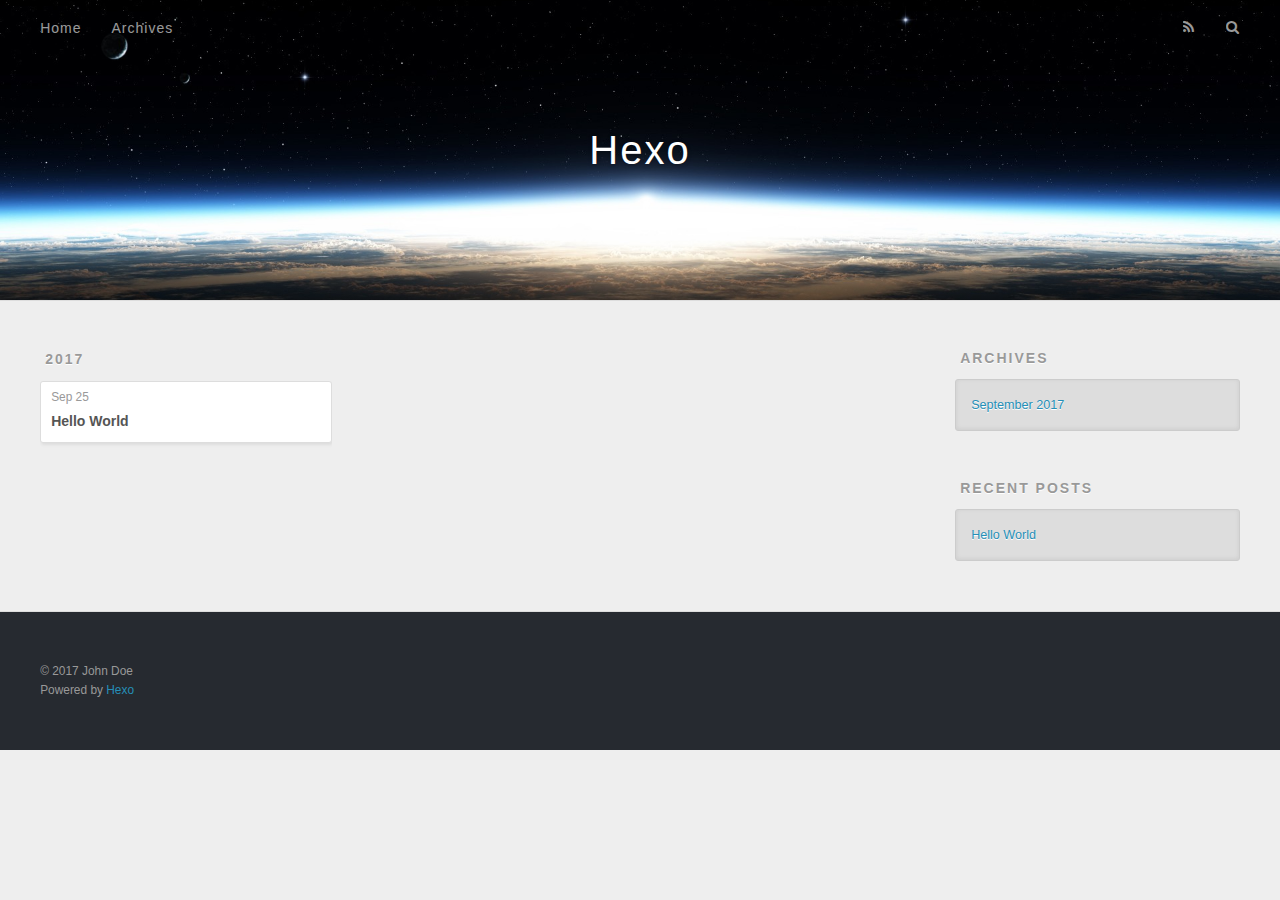
==== archives/index.html @ d07ee5f8 "Site updated: 2017-09-25 11:15:04" ====
<!DOCTYPE html>
<html>
<head>
  <meta charset="utf-8">
  
  <title>Archives | Hexo</title>
  <meta name="viewport" content="width=device-width, initial-scale=1, maximum-scale=1">
  <meta property="og:type" content="website">
<meta property="og:title" content="Hexo">
<meta property="og:url" content="http://yoursite.com/archives/index.html">
<meta property="og:site_name" content="Hexo">
<meta name="twitter:card" content="summary">
<meta name="twitter:title" content="Hexo">
  
    <link rel="alternate" href="/atom.xml" title="Hexo" type="application/atom+xml">
  
  
    <link rel="icon" href="/favicon.png">
  
  
    <link href="//fonts.googleapis.com/css?family=Source+Code+Pro" rel="stylesheet" type="text/css">
  
  <link rel="stylesheet" href="/css/style.css">
  

</head>

<body>
  <div id="container">
    <div id="wrap">
      <header id="header">
  <div id="banner"></div>
  <div id="header-outer" class="outer">
    <div id="header-title" class="inner">
      <h1 id="logo-wrap">
        <a href="/" id="logo">Hexo</a>
      </h1>
      
    </div>
    <div id="header-inner" class="inner">
      <nav id="main-nav">
        <a id="main-nav-toggle" class="nav-icon"></a>
        
          <a class="main-nav-link" href="/">Home</a>
        
          <a class="main-nav-link" href="/archives">Archives</a>
        
      </nav>
      <nav id="sub-nav">
        
          <a id="nav-rss-link" class="nav-icon" href="/atom.xml" title="RSS Feed"></a>
        
        <a id="nav-search-btn" class="nav-icon" title="Search"></a>
      </nav>
      <div id="search-form-wrap">
        <form action="//google.com/search" method="get" accept-charset="UTF-8" class="search-form"><input type="search" name="q" class="search-form-input" placeholder="Search"><button type="submit" class="search-form-submit">&#xF002;</button><input type="hidden" name="sitesearch" value="http://yoursite.com"></form>
      </div>
    </div>
  </div>
</header>
      <div class="outer">
        <section id="main">
  
  
    
    
      
      
      <section class="archives-wrap">
        <div class="archive-year-wrap">
          <a href="/archives/2017" class="archive-year">2017</a>
        </div>
        <div class="archives">
    
    <article class="archive-article archive-type-post">
  <div class="archive-article-inner">
    <header class="archive-article-header">
      <a href="/2017/09/25/hello-world/" class="archive-article-date">
  <time datetime="2017-09-25T02:47:01.000Z" itemprop="datePublished">Sep 25</time>
</a>
      
  
    <h1 itemprop="name">
      <a class="archive-article-title" href="/2017/09/25/hello-world/">Hello World</a>
    </h1>
  

    </header>
  </div>
</article>
  
  
    </div></section>
  

</section>
        
          <aside id="sidebar">
  
    

  
    

  
    
  
    
  <div class="widget-wrap">
    <h3 class="widget-title">Archives</h3>
    <div class="widget">
      <ul class="archive-list"><li class="archive-list-item"><a class="archive-list-link" href="/archives/2017/09/">September 2017</a></li></ul>
    </div>
  </div>


  
    
  <div class="widget-wrap">
    <h3 class="widget-title">Recent Posts</h3>
    <div class="widget">
      <ul>
        
          <li>
            <a href="/2017/09/25/hello-world/">Hello World</a>
          </li>
        
      </ul>
    </div>
  </div>

  
</aside>
        
      </div>
      <footer id="footer">
  
  <div class="outer">
    <div id="footer-info" class="inner">
      &copy; 2017 John Doe<br>
      Powered by <a href="http://hexo.io/" target="_blank">Hexo</a>
    </div>
  </div>
</footer>
    </div>
    <nav id="mobile-nav">
  
    <a href="/" class="mobile-nav-link">Home</a>
  
    <a href="/archives" class="mobile-nav-link">Archives</a>
  
</nav>
    

<script src="//ajax.googleapis.com/ajax/libs/jquery/2.0.3/jquery.min.js"></script>


  <link rel="stylesheet" href="/fancybox/jquery.fancybox.css">
  <script src="/fancybox/jquery.fancybox.pack.js"></script>


<script src="/js/script.js"></script>

  </div>
</body>
</html>
---- css/style.css ----
body {
  width: 100%;
}
body:before,
body:after {
  content: "";
  display: table;
}
body:after {
  clear: both;
}
html,
body,
div,
span,
applet,
object,
iframe,
h1,
h2,
h3,
h4,
h5,
h6,
p,
blockquote,
pre,
a,
abbr,
acronym,
address,
big,
cite,
code,
del,
dfn,
em,
img,
ins,
kbd,
q,
s,
samp,
small,
strike,
strong,
sub,
sup,
tt,
var,
dl,
dt,
dd,
ol,
ul,
li,
fieldset,
form,
label,
legend,
table,
caption,
tbody,
tfoot,
thead,
tr,
th,
td {
  margin: 0;
  padding: 0;
  border: 0;
  outline: 0;
  font-weight: inherit;
  font-style: inherit;
  font-family: inherit;
  font-size: 100%;
  vertical-align: baseline;
}
body {
  line-height: 1;
  color: #000;
  background: #fff;
}
ol,
ul {
  list-style: none;
}
table {
  border-collapse: separate;
  border-spacing: 0;
  vertical-align: middle;
}
caption,
th,
td {
  text-align: left;
  font-weight: normal;
  vertical-align: middle;
}
a img {
  border: none;
}
input,
button {
  margin: 0;
  padding: 0;
}
input::-moz-focus-inner,
button::-moz-focus-inner {
  border: 0;
  padding: 0;
}
@font-face {
  font-family: FontAwesome;
  font-style: normal;
  font-weight: normal;
  src: url("fonts/fontawesome-webfont.eot?v=#4.0.3");
  src: url("fonts/fontawesome-webfont.eot?#iefix&v=#4.0.3") format("embedded-opentype"), url("fonts/fontawesome-webfont.woff?v=#4.0.3") format("woff"), url("fonts/fontawesome-webfont.ttf?v=#4.0.3") format("truetype"), url("fonts/fontawesome-webfont.svg#fontawesomeregular?v=#4.0.3") format("svg");
}
html,
body,
#container {
  height: 100%;
}
body {
  background: #eee;
  font: 14px "Helvetica Neue", Helvetica, Arial, sans-serif;
  -webkit-text-size-adjust: 100%;
}
.outer {
  max-width: 1220px;
  margin: 0 auto;
  padding: 0 20px;
}
.outer:before,
.outer:after {
  content: "";
  display: table;
}
.outer:after {
  clear: both;
}
.inner {
  display: inline;
  float: left;
  width: 98.33333333333333%;
  margin: 0 0.833333333333333%;
}
.left,
.alignleft {
  float: left;
}
.right,
.alignright {
  float: right;
}
.clear {
  clear: both;
}
#container {
  position: relative;
}
.mobile-nav-on {
  overflow: hidden;
}
#wrap {
  height: 100%;
  width: 100%;
  position: absolute;
  top: 0;
  left: 0;
  -webkit-transition: 0.2s ease-out;
  -moz-transition: 0.2s ease-out;
  -ms-transition: 0.2s ease-out;
  transition: 0.2s ease-out;
  z-index: 1;
  background: #eee;
}
.mobile-nav-on #wrap {
  left: 280px;
}
@media screen and (min-width: 768px) {
  #main {
    display: inline;
    float: left;
    width: 73.33333333333333%;
    margin: 0 0.833333333333333%;
  }
}
.article-date,
.article-category-link,
.archive-year,
.widget-title {
  text-decoration: none;
  text-transform: uppercase;
  letter-spacing: 2px;
  color: #999;
  margin-bottom: 1em;
  margin-left: 5px;
  line-height: 1em;
  text-shadow: 0 1px #fff;
  font-weight: bold;
}
.article-inner,
.archive-article-inner {
  background: #fff;
  -webkit-box-shadow: 1px 2px 3px #ddd;
  box-shadow: 1px 2px 3px #ddd;
  border: 1px solid #ddd;
  border-radius: 3px;
}
.article-entry h1,
.widget h1 {
  font-size: 2em;
}
.article-entry h2,
.widget h2 {
  font-size: 1.5em;
}
.article-entry h3,
.widget h3 {
  font-size: 1.3em;
}
.article-entry h4,
.widget h4 {
  font-size: 1.2em;
}
.article-entry h5,
.widget h5 {
  font-size: 1em;
}
.article-entry h6,
.widget h6 {
  font-size: 1em;
  color: #999;
}
.article-entry hr,
.widget hr {
  border: 1px dashed #ddd;
}
.article-entry strong,
.widget strong {
  font-weight: bold;
}
.article-entry em,
.widget em,
.article-entry cite,
.widget cite {
  font-style: italic;
}
.article-entry sup,
.widget sup,
.article-entry sub,
.widget sub {
  font-size: 0.75em;
  line-height: 0;
  position: relative;
  vertical-align: baseline;
}
.article-entry sup,
.widget sup {
  top: -0.5em;
}
.article-entry sub,
.widget sub {
  bottom: -0.2em;
}
.article-entry small,
.widget small {
  font-size: 0.85em;
}
.article-entry acronym,
.widget acronym,
.article-entry abbr,
.widget abbr {
  border-bottom: 1px dotted;
}
.article-entry ul,
.widget ul,
.article-entry ol,
.widget ol,
.article-entry dl,
.widget dl {
  margin: 0 20px;
  line-height: 1.6em;
}
.article-entry ul ul,
.widget ul ul,
.article-entry ol ul,
.widget ol ul,
.article-entry ul ol,
.widget ul ol,
.article-entry ol ol,
.widget ol ol {
  margin-top: 0;
  margin-bottom: 0;
}
.article-entry ul,
.widget ul {
  list-style: disc;
}
.article-entry ol,
.widget ol {
  list-style: decimal;
}
.article-entry dt,
.widget dt {
  font-weight: bold;
}
#header {
  height: 300px;
  position: relative;
  border-bottom: 1px solid #ddd;
}
#header:before,
#header:after {
  content: "";
  position: absolute;
  left: 0;
  right: 0;
  height: 40px;
}
#header:before {
  top: 0;
  background: -webkit-linear-gradient(rgba(0,0,0,0.2), transparent);
  background: -moz-linear-gradient(rgba(0,0,0,0.2), transparent);
  background: -ms-linear-gradient(rgba(0,0,0,0.2), transparent);
  background: linear-gradient(rgba(0,0,0,0.2), transparent);
}
#header:after {
  bottom: 0;
  background: -webkit-linear-gradient(transparent, rgba(0,0,0,0.2));
  background: -moz-linear-gradient(transparent, rgba(0,0,0,0.2));
  background: -ms-linear-gradient(transparent, rgba(0,0,0,0.2));
  background: linear-gradient(transparent, rgba(0,0,0,0.2));
}
#header-outer {
  height: 100%;
  position: relative;
}
#header-inner {
  position: relative;
  overflow: hidden;
}
#banner {
  position: absolute;
  top: 0;
  left: 0;
  width: 100%;
  height: 100%;
  background: url("images/banner.jpg") center #000;
  -webkit-background-size: cover;
  -moz-background-size: cover;
  background-size: cover;
  z-index: -1;
}
#header-title {
  text-align: center;
  height: 40px;
  position: absolute;
  top: 50%;
  left: 0;
  margin-top: -20px;
}
#logo,
#subtitle {
  text-decoration: none;
  color: #fff;
  font-weight: 300;
  text-shadow: 0 1px 4px rgba(0,0,0,0.3);
}
#logo {
  font-size: 40px;
  line-height: 40px;
  letter-spacing: 2px;
}
#subtitle {
  font-size: 16px;
  line-height: 16px;
  letter-spacing: 1px;
}
#subtitle-wrap {
  margin-top: 16px;
}
#main-nav {
  float: left;
  margin-left: -15px;
}
.nav-icon,
.main-nav-link {
  float: left;
  color: #fff;
  opacity: 0.6;
  text-decoration: none;
  text-shadow: 0 1px rgba(0,0,0,0.2);
  -webkit-transition: opacity 0.2s;
  -moz-transition: opacity 0.2s;
  -ms-transition: opacity 0.2s;
  transition: opacity 0.2s;
  display: block;
  padding: 20px 15px;
}
.nav-icon:hover,
.main-nav-link:hover {
  opacity: 1;
}
.nav-icon {
  font-family: FontAwesome;
  text-align: center;
  font-size: 14px;
  width: 14px;
  height: 14px;
  padding: 20px 15px;
  position: relative;
  cursor: pointer;
}
.main-nav-link {
  font-weight: 300;
  letter-spacing: 1px;
}
@media screen and (max-width: 479px) {
  .main-nav-link {
    display: none;
  }
}
#main-nav-toggle {
  display: none;
}
#main-nav-toggle:before {
  content: "\f0c9";
}
@media screen and (max-width: 479px) {
  #main-nav-toggle {
    display: block;
  }
}
#sub-nav {
  float: right;
  margin-right: -15px;
}
#nav-rss-link:before {
  content: "\f09e";
}
#nav-search-btn:before {
  content: "\f002";
}
#search-form-wrap {
  position: absolute;
  top: 15px;
  width: 150px;
  height: 30px;
  right: -150px;
  opacity: 0;
  -webkit-transition: 0.2s ease-out;
  -moz-transition: 0.2s ease-out;
  -ms-transition: 0.2s ease-out;
  transition: 0.2s ease-out;
}
#search-form-wrap.on {
  opacity: 1;
  right: 0;
}
@media screen and (max-width: 479px) {
  #search-form-wrap {
    width: 100%;
    right: -100%;
  }
}
.search-form {
  position: absolute;
  top: 0;
  left: 0;
  right: 0;
  background: #fff;
  padding: 5px 15px;
  border-radius: 15px;
  -webkit-box-shadow: 0 0 10px rgba(0,0,0,0.3);
  box-shadow: 0 0 10px rgba(0,0,0,0.3);
}
.search-form-input {
  border: none;
  background: none;
  color: #555;
  width: 100%;
  font: 13px "Helvetica Neue", Helvetica, Arial, sans-serif;
  outline: none;
}
.search-form-input::-webkit-search-results-decoration,
.search-form-input::-webkit-search-cancel-button {
  -webkit-appearance: none;
}
.search-form-submit {
  position: absolute;
  top: 50%;
  right: 10px;
  margin-top: -7px;
  font: 13px FontAwesome;
  border: none;
  background: none;
  color: #bbb;
  cursor: pointer;
}
.search-form-submit:hover,
.search-form-submit:focus {
  color: #777;
}
.article {
  margin: 50px 0;
}
.article-inner {
  overflow: hidden;
}
.article-meta:before,
.article-meta:after {
  content: "";
  display: table;
}
.article-meta:after {
  clear: both;
}
.article-date {
  float: left;
}
.article-category {
  float: left;
  line-height: 1em;
  color: #ccc;
  text-shadow: 0 1px #fff;
  margin-left: 8px;
}
.article-category:before {
  content: "\2022";
}
.article-category-link {
  margin: 0 12px 1em;
}
.article-header {
  padding: 20px 20px 0;
}
.article-title {
  text-decoration: none;
  font-size: 2em;
  font-weight: bold;
  color: #555;
  line-height: 1.1em;
  -webkit-transition: color 0.2s;
  -moz-transition: color 0.2s;
  -ms-transition: color 0.2s;
  transition: color 0.2s;
}
a.article-title:hover {
  color: #258fb8;
}
.article-entry {
  color: #555;
  padding: 0 20px;
}
.article-entry:before,
.article-entry:after {
  content: "";
  display: table;
}
.article-entry:after {
  clear: both;
}
.article-entry p,
.article-entry table {
  line-height: 1.6em;
  margin: 1.6em 0;
}
.article-entry h1,
.article-entry h2,
.article-entry h3,
.article-entry h4,
.article-entry h5,
.article-entry h6 {
  font-weight: bold;
}
.article-entry h1,
.article-entry h2,
.article-entry h3,
.article-entry h4,
.article-entry h5,
.article-entry h6 {
  line-height: 1.1em;
  margin: 1.1em 0;
}
.article-entry a {
  color: #258fb8;
  text-decoration: none;
}
.article-entry a:hover {
  text-decoration: underline;
}
.article-entry ul,
.article-entry ol,
.article-entry dl {
  margin-top: 1.6em;
  margin-bottom: 1.6em;
}
.article-entry img,
.article-entry video {
  max-width: 100%;
  height: auto;
  display: block;
  margin: auto;
}
.article-entry iframe {
  border: none;
}
.article-entry table {
  width: 100%;
  border-collapse: collapse;
  border-spacing: 0;
}
.article-entry th {
  font-weight: bold;
  border-bottom: 3px solid #ddd;
  padding-bottom: 0.5em;
}
.article-entry td {
  border-bottom: 1px solid #ddd;
  padding: 10px 0;
}
.article-entry blockquote {
  font-family: Georgia, "Times New Roman", serif;
  font-size: 1.4em;
  margin: 1.6em 20px;
  text-align: center;
}
.article-entry blockquote footer {
  font-size: 14px;
  margin: 1.6em 0;
  font-family: "Helvetica Neue", Helvetica, Arial, sans-serif;
}
.article-entry blockquote footer cite:before {
  content: "—";
  padding: 0 0.5em;
}
.article-entry .pullquote {
  text-align: left;
  width: 45%;
  margin: 0;
}
.article-entry .pullquote.left {
  margin-left: 0.5em;
  margin-right: 1em;
}
.article-entry .pullquote.right {
  margin-right: 0.5em;
  margin-left: 1em;
}
.article-entry .caption {
  color: #999;
  display: block;
  font-size: 0.9em;
  margin-top: 0.5em;
  position: relative;
  text-align: center;
}
.article-entry .video-container {
  position: relative;
  padding-top: 56.25%;
  height: 0;
  overflow: hidden;
}
.article-entry .video-container iframe,
.article-entry .video-container object,
.article-entry .video-container embed {
  position: absolute;
  top: 0;
  left: 0;
  width: 100%;
  height: 100%;
  margin-top: 0;
}
.article-more-link a {
  display: inline-block;
  line-height: 1em;
  padding: 6px 15px;
  border-radius: 15px;
  background: #eee;
  color: #999;
  text-shadow: 0 1px #fff;
  text-decoration: none;
}
.article-more-link a:hover {
  background: #258fb8;
  color: #fff;
  text-decoration: none;
  text-shadow: 0 1px #1e7293;
}
.article-footer {
  font-size: 0.85em;
  line-height: 1.6em;
  border-top: 1px solid #ddd;
  padding-top: 1.6em;
  margin: 0 20px 20px;
}
.article-footer:before,
.article-footer:after {
  content: "";
  display: table;
}
.article-footer:after {
  clear: both;
}
.article-footer a {
  color: #999;
  text-decoration: none;
}
.article-footer a:hover {
  color: #555;
}
.article-tag-list-item {
  float: left;
  margin-right: 10px;
}
.article-tag-list-link:before {
  content: "#";
}
.article-comment-link {
  float: right;
}
.article-comment-link:before {
  content: "\f075";
  font-family: FontAwesome;
  padding-right: 8px;
}
.article-share-link {
  cursor: pointer;
  float: right;
  margin-left: 20px;
}
.article-share-link:before {
  content: "\f064";
  font-family: FontAwesome;
  padding-right: 6px;
}
#article-nav {
  position: relative;
}
#article-nav:before,
#article-nav:after {
  content: "";
  display: table;
}
#article-nav:after {
  clear: both;
}
@media screen and (min-width: 768px) {
  #article-nav {
    margin: 50px 0;
  }
  #article-nav:before {
    width: 8px;
    height: 8px;
    position: absolute;
    top: 50%;
    left: 50%;
    margin-top: -4px;
    margin-left: -4px;
    content: "";
    border-radius: 50%;
    background: #ddd;
    -webkit-box-shadow: 0 1px 2px #fff;
    box-shadow: 0 1px 2px #fff;
  }
}
.article-nav-link-wrap {
  text-decoration: none;
  text-shadow: 0 1px #fff;
  color: #999;
  -webkit-box-sizing: border-box;
  -moz-box-sizing: border-box;
  box-sizing: border-box;
  margin-top: 50px;
  text-align: center;
  display: block;
}
.article-nav-link-wrap:hover {
  color: #555;
}
@media screen and (min-width: 768px) {
  .article-nav-link-wrap {
    width: 50%;
    margin-top: 0;
  }
}
@media screen and (min-width: 768px) {
  #article-nav-newer {
    float: left;
    text-align: right;
    padding-right: 20px;
  }
}
@media screen and (min-width: 768px) {
  #article-nav-older {
    float: right;
    text-align: left;
    padding-left: 20px;
  }
}
.article-nav-caption {
  text-transform: uppercase;
  letter-spacing: 2px;
  color: #ddd;
  line-height: 1em;
  font-weight: bold;
}
#article-nav-newer .article-nav-caption {
  margin-right: -2px;
}
.article-nav-title {
  font-size: 0.85em;
  line-height: 1.6em;
  margin-top: 0.5em;
}
.article-share-box {
  position: absolute;
  display: none;
  background: #fff;
  -webkit-box-shadow: 1px 2px 10px rgba(0,0,0,0.2);
  box-shadow: 1px 2px 10px rgba(0,0,0,0.2);
  border-radius: 3px;
  margin-left: -145px;
  overflow: hidden;
  z-index: 1;
}
.article-share-box.on {
  display: block;
}
.article-share-input {
  width: 100%;
  background: none;
  -webkit-box-sizing: border-box;
  -moz-box-sizing: border-box;
  box-sizing: border-box;
  font: 14px "Helvetica Neue", Helvetica, Arial, sans-serif;
  padding: 0 15px;
  color: #555;
  outline: none;
  border: 1px solid #ddd;
  border-radius: 3px 3px 0 0;
  height: 36px;
  line-height: 36px;
}
.article-share-links {
  background: #eee;
}
.article-share-links:before,
.article-share-links:after {
  content: "";
  display: table;
}
.article-share-links:after {
  clear: both;
}
.article-share-twitter,
.article-share-facebook,
.article-share-pinterest,
.article-share-google {
  width: 50px;
  height: 36px;
  display: block;
  float: left;
  position: relative;
  color: #999;
  text-shadow: 0 1px #fff;
}
.article-share-twitter:before,
.article-share-facebook:before,
.article-share-pinterest:before,
.article-share-google:before {
  font-size: 20px;
  font-family: FontAwesome;
  width: 20px;
  height: 20px;
  position: absolute;
  top: 50%;
  left: 50%;
  margin-top: -10px;
  margin-left: -10px;
  text-align: center;
}
.article-share-twitter:hover,
.article-share-facebook:hover,
.article-share-pinterest:hover,
.article-share-google:hover {
  color: #fff;
}
.article-share-twitter:before {
  content: "\f099";
}
.article-share-twitter:hover {
  background: #00aced;
  text-shadow: 0 1px #008abe;
}
.article-share-facebook:before {
  content: "\f09a";
}
.article-share-facebook:hover {
  background: #3b5998;
  text-shadow: 0 1px #2f477a;
}
.article-share-pinterest:before {
  content: "\f0d2";
}
.article-share-pinterest:hover {
  background: #cb2027;
  text-shadow: 0 1px #a21a1f;
}
.article-share-google:before {
  content: "\f0d5";
}
.article-share-google:hover {
  background: #dd4b39;
  text-shadow: 0 1px #be3221;
}
.article-gallery {
  background: #000;
  position: relative;
}
.article-gallery-photos {
  position: relative;
  overflow: hidden;
}
.article-gallery-img {
  display: none;
  max-width: 100%;
}
.article-gallery-img:first-child {
  display: block;
}
.article-gallery-img.loaded {
  position: absolute;
  display: block;
}
.article-gallery-img img {
  display: block;
  max-width: 100%;
  margin: 0 auto;
}
#comments {
  background: #fff;
  -webkit-box-shadow: 1px 2px 3px #ddd;
  box-shadow: 1px 2px 3px #ddd;
  padding: 20px;
  border: 1px solid #ddd;
  border-radius: 3px;
  margin: 50px 0;
}
#comments a {
  color: #258fb8;
}
.archives-wrap {
  margin: 50px 0;
}
.archives:before,
.archives:after {
  content: "";
  display: table;
}
.archives:after {
  clear: both;
}
.archive-year-wrap {
  margin-bottom: 1em;
}
.archives {
  -webkit-column-gap: 10px;
  -moz-column-gap: 10px;
  column-gap: 10px;
}
@media screen and (min-width: 480px) and (max-width: 767px) {
  .archives {
    -webkit-column-count: 2;
    -moz-column-count: 2;
    column-count: 2;
  }
}
@media screen and (min-width: 768px) {
  .archives {
    -webkit-column-count: 3;
    -moz-column-count: 3;
    column-count: 3;
  }
}
.archive-article {
  -webkit-column-break-inside: avoid;
  page-break-inside: avoid;
  overflow: hidden;
  break-inside: avoid-column;
}
.archive-article-inner {
  padding: 10px;
  margin-bottom: 15px;
}
.archive-article-title {
  text-decoration: none;
  font-weight: bold;
  color: #555;
  -webkit-transition: color 0.2s;
  -moz-transition: color 0.2s;
  -ms-transition: color 0.2s;
  transition: color 0.2s;
  line-height: 1.6em;
}
.archive-article-title:hover {
  color: #258fb8;
}
.archive-article-footer {
  margin-top: 1em;
}
.archive-article-date {
  color: #999;
  text-decoration: none;
  font-size: 0.85em;
  line-height: 1em;
  margin-bottom: 0.5em;
  display: block;
}
#page-nav {
  margin: 50px auto;
  background: #fff;
  -webkit-box-shadow: 1px 2px 3px #ddd;
  box-shadow: 1px 2px 3px #ddd;
  border: 1px solid #ddd;
  border-radius: 3px;
  text-align: center;
  color: #999;
  overflow: hidden;
}
#page-nav:before,
#page-nav:after {
  content: "";
  display: table;
}
#page-nav:after {
  clear: both;
}
#page-nav a,
#page-nav span {
  padding: 10px 20px;
  line-height: 1;
  height: 2ex;
}
#page-nav a {
  color: #999;
  text-decoration: none;
}
#page-nav a:hover {
  background: #999;
  color: #fff;
}
#page-nav .prev {
  float: left;
}
#page-nav .next {
  float: right;
}
#page-nav .page-number {
  display: inline-block;
}
@media screen and (max-width: 479px) {
  #page-nav .page-number {
    display: none;
  }
}
#page-nav .current {
  color: #555;
  font-weight: bold;
}
#page-nav .space {
  color: #ddd;
}
#footer {
  background: #262a30;
  padding: 50px 0;
  border-top: 1px solid #ddd;
  color: #999;
}
#footer a {
  color: #258fb8;
  text-decoration: none;
}
#footer a:hover {
  text-decoration: underline;
}
#footer-info {
  line-height: 1.6em;
  font-size: 0.85em;
}
.article-entry pre,
.article-entry .highlight {
  background: #2d2d2d;
  margin: 0 -20px;
  padding: 15px 20px;
  border-style: solid;
  border-color: #ddd;
  border-width: 1px 0;
  overflow: auto;
  color: #ccc;
  line-height: 22.400000000000002px;
}
.article-entry .highlight .gutter pre,
.article-entry .gist .gist-file .gist-data .line-numbers {
  color: #666;
  font-size: 0.85em;
}
.article-entry pre,
.article-entry code {
  font-family: "Source Code Pro", Consolas, Monaco, Menlo, Consolas, monospace;
}
.article-entry code {
  background: #eee;
  text-shadow: 0 1px #fff;
  padding: 0 0.3em;
}
.article-entry pre code {
  background: none;
  text-shadow: none;
  padding: 0;
}
.article-entry .highlight pre {
  border: none;
  margin: 0;
  padding: 0;
}
.article-entry .highlight table {
  margin: 0;
  width: auto;
}
.article-entry .highlight td {
  border: none;
  padding: 0;
}
.article-entry .highlight figcaption {
  font-size: 0.85em;
  color: #999;
  line-height: 1em;
  margin-bottom: 1em;
}
.article-entry .highlight figcaption:before,
.article-entry .highlight figcaption:after {
  content: "";
  display: table;
}
.article-entry .highlight figcaption:after {
  clear: both;
}
.article-entry .highlight figcaption a {
  float: right;
}
.article-entry .highlight .gutter pre {
  text-align: right;
  padding-right: 20px;
}
.article-entry .highlight .line {
  height: 22.400000000000002px;
}
.article-entry .highlight .line.marked {
  background: #515151;
}
.article-entry .gist {
  margin: 0 -20px;
  border-style: solid;
  border-color: #ddd;
  border-width: 1px 0;
  background: #2d2d2d;
  padding: 15px 20px 15px 0;
}
.article-entry .gist .gist-file {
  border: none;
  font-family: "Source Code Pro", Consolas, Monaco, Menlo, Consolas, monospace;
  margin: 0;
}
.article-entry .gist .gist-file .gist-data {
  background: none;
  border: none;
}
.article-entry .gist .gist-file .gist-data .line-numbers {
  background: none;
  border: none;
  padding: 0 20px 0 0;
}
.article-entry .gist .gist-file .gist-data .line-data {
  padding: 0 !important;
}
.article-entry .gist .gist-file .highlight {
  margin: 0;
  padding: 0;
  border: none;
}
.article-entry .gist .gist-file .gist-meta {
  background: #2d2d2d;
  color: #999;
  font: 0.85em "Helvetica Neue", Helvetica, Arial, sans-serif;
  text-shadow: 0 0;
  padding: 0;
  margin-top: 1em;
  margin-left: 20px;
}
.article-entry .gist .gist-file .gist-meta a {
  color: #258fb8;
  font-weight: normal;
}
.article-entry .gist .gist-file .gist-meta a:hover {
  text-decoration: underline;
}
pre .comment,
pre .title {
  color: #999;
}
pre .variable,
pre .attribute,
pre .tag,
pre .regexp,
pre .ruby .constant,
pre .xml .tag .title,
pre .xml .pi,
pre .xml .doctype,
pre .html .doctype,
pre .css .id,
pre .css .class,
pre .css .pseudo {
  color: #f2777a;
}
pre .number,
pre .preprocessor,
pre .built_in,
pre .literal,
pre .params,
pre .constant {
  color: #f99157;
}
pre .class,
pre .ruby .class .title,
pre .css .rules .attribute {
  color: #9c9;
}
pre .string,
pre .value,
pre .inheritance,
pre .header,
pre .ruby .symbol,
pre .xml .cdata {
  color: #9c9;
}
pre .css .hexcolor {
  color: #6cc;
}
pre .function,
pre .python .decorator,
pre .python .title,
pre .ruby .function .title,
pre .ruby .title .keyword,
pre .perl .sub,
pre .javascript .title,
pre .coffeescript .title {
  color: #69c;
}
pre .keyword,
pre .javascript .function {
  color: #c9c;
}
@media screen and (max-width: 479px) {
  #mobile-nav {
    position: absolute;
    top: 0;
    left: 0;
    width: 280px;
    height: 100%;
    background: #191919;
    border-right: 1px solid #fff;
  }
}
@media screen and (max-width: 479px) {
  .mobile-nav-link {
    display: block;
    color: #999;
    text-decoration: none;
    padding: 15px 20px;
    font-weight: bold;
  }
  .mobile-nav-link:hover {
    color: #fff;
  }
}
@media screen and (min-width: 768px) {
  #sidebar {
    display: inline;
    float: left;
    width: 23.333333333333332%;
    margin: 0 0.833333333333333%;
  }
}
.widget-wrap {
  margin: 50px 0;
}
.widget {
  color: #777;
  text-shadow: 0 1px #fff;
  background: #ddd;
  -webkit-box-shadow: 0 -1px 4px #ccc inset;
  box-shadow: 0 -1px 4px #ccc inset;
  border: 1px solid #ccc;
  padding: 15px;
  border-radius: 3px;
}
.widget a {
  color: #258fb8;
  text-decoration: none;
}
.widget a:hover {
  text-decoration: underline;
}
.widget ul ul,
.widget ol ul,
.widget dl ul,
.widget ul ol,
.widget ol ol,
.widget dl ol,
.widget ul dl,
.widget ol dl,
.widget dl dl {
  margin-left: 15px;
  list-style: disc;
}
.widget {
  line-height: 1.6em;
  word-wrap: break-word;
  font-size: 0.9em;
}
.widget ul,
.widget ol {
  list-style: none;
  margin: 0;
}
.widget ul ul,
.widget ol ul,
.widget ul ol,
.widget ol ol {
  margin: 0 20px;
}
.widget ul ul,
.widget ol ul {
  list-style: disc;
}
.widget ul ol,
.widget ol ol {
  list-style: decimal;
}
.category-list-count,
.tag-list-count,
.archive-list-count {
  padding-left: 5px;
  color: #999;
  font-size: 0.85em;
}
.category-list-count:before,
.tag-list-count:before,
.archive-list-count:before {
  content: "(";
}
.category-list-count:after,
.tag-list-count:after,
.archive-list-count:after {
  content: ")";
}
.tagcloud a {
  margin-right: 5px;
  display: inline-block;
}
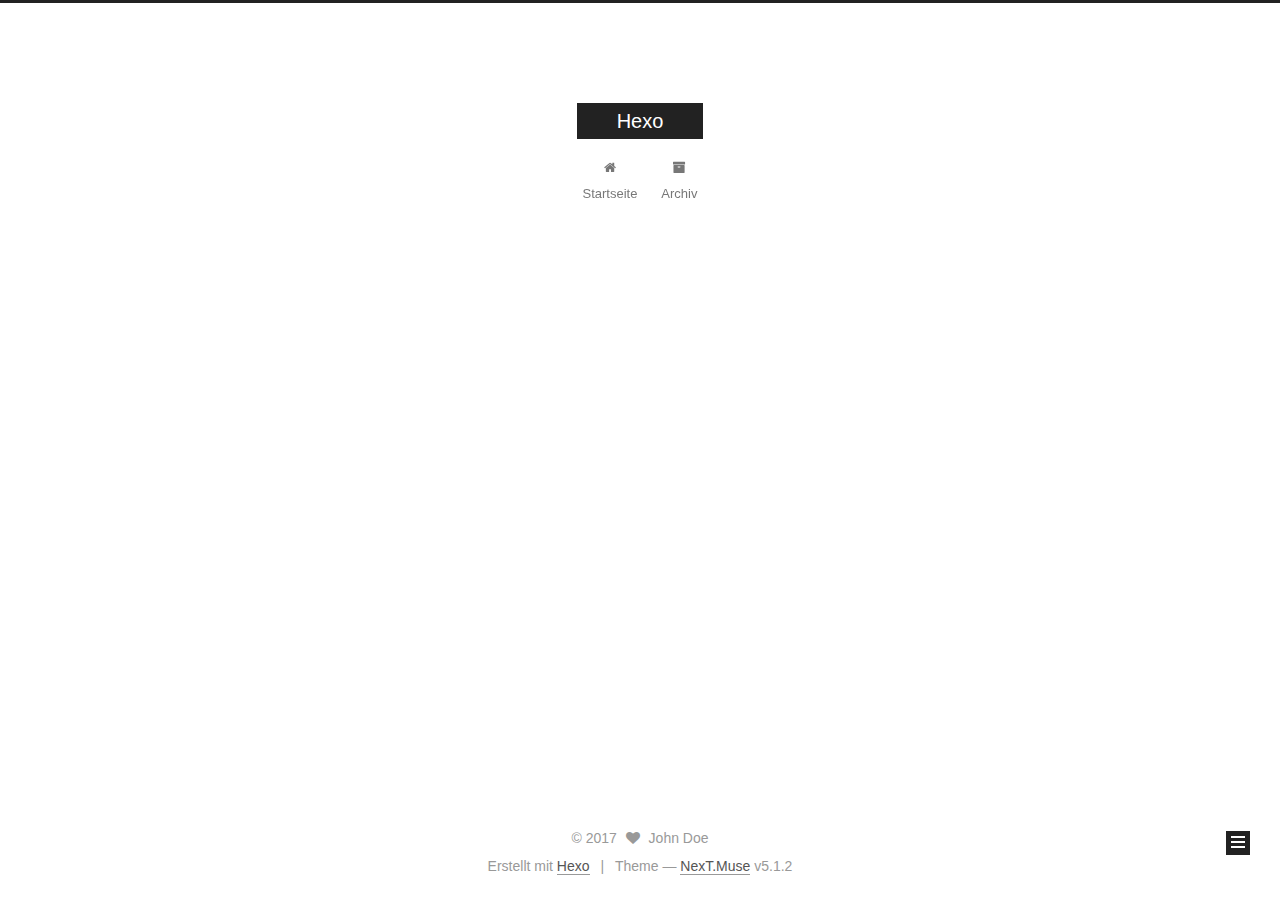
==== commit 23f6b5be: "Site updated: 2017-09-25 11:33:39" ====
--- a/archives/index.html
+++ b/archives/index.html
@@ -1,166 +1,521 @@
 <!DOCTYPE html>
-<html>
+
+
+
+  
+
+
+<html class="theme-next muse use-motion" lang="">
 <head>
-  <meta charset="utf-8">
-  
-  <title>Archives | Hexo</title>
-  <meta name="viewport" content="width=device-width, initial-scale=1, maximum-scale=1">
-  <meta property="og:type" content="website">
+  <meta charset="UTF-8"/>
+<meta http-equiv="X-UA-Compatible" content="IE=edge" />
+<meta name="viewport" content="width=device-width, initial-scale=1, maximum-scale=1"/>
+<meta name="theme-color" content="#222">
+
+
+
+
+
+
+
+
+
+<meta http-equiv="Cache-Control" content="no-transform" />
+<meta http-equiv="Cache-Control" content="no-siteapp" />
+
+
+
+
+
+
+
+
+
+
+
+
+
+
+
+
+  
+  
+  <link href="/lib/fancybox/source/jquery.fancybox.css?v=2.1.5" rel="stylesheet" type="text/css" />
+
+
+
+
+
+
+
+<link href="/lib/font-awesome/css/font-awesome.min.css?v=4.6.2" rel="stylesheet" type="text/css" />
+
+<link href="/css/main.css?v=5.1.2" rel="stylesheet" type="text/css" />
+
+
+  <meta name="keywords" content="Hexo, NexT" />
+
+
+
+
+
+
+
+
+  <link rel="shortcut icon" type="image/x-icon" href="/favicon.ico?v=5.1.2" />
+
+
+
+
+
+
+<meta property="og:type" content="website">
 <meta property="og:title" content="Hexo">
 <meta property="og:url" content="http://yoursite.com/archives/index.html">
 <meta property="og:site_name" content="Hexo">
 <meta name="twitter:card" content="summary">
 <meta name="twitter:title" content="Hexo">
-  
-    <link rel="alternate" href="/atom.xml" title="Hexo" type="application/atom+xml">
-  
-  
-    <link rel="icon" href="/favicon.png">
-  
-  
-    <link href="//fonts.googleapis.com/css?family=Source+Code+Pro" rel="stylesheet" type="text/css">
-  
-  <link rel="stylesheet" href="/css/style.css">
-  
+
+
+
+<script type="text/javascript" id="hexo.configurations">
+  var NexT = window.NexT || {};
+  var CONFIG = {
+    root: '/',
+    scheme: 'Muse',
+    version: '5.1.2',
+    sidebar: {"position":"left","display":"post","offset":12,"offset_float":12,"b2t":false,"scrollpercent":false,"onmobile":false},
+    fancybox: true,
+    tabs: true,
+    motion: {"enable":true,"async":false,"transition":{"post_block":"fadeIn","post_header":"slideDownIn","post_body":"slideDownIn","coll_header":"slideLeftIn"}},
+    duoshuo: {
+      userId: '0',
+      author: 'Author'
+    },
+    algolia: {
+      applicationID: '',
+      apiKey: '',
+      indexName: '',
+      hits: {"per_page":10},
+      labels: {"input_placeholder":"Search for Posts","hits_empty":"We didn't find any results for the search: ${query}","hits_stats":"${hits} results found in ${time} ms"}
+    }
+  };
+</script>
+
+
+
+  <link rel="canonical" href="http://yoursite.com/archives/"/>
+
+
+
+
+
+  <title>Archiv | Hexo</title>
+  
+
+
+
+
+
+
+
 
 </head>
 
-<body>
-  <div id="container">
-    <div id="wrap">
-      <header id="header">
-  <div id="banner"></div>
-  <div id="header-outer" class="outer">
-    <div id="header-title" class="inner">
-      <h1 id="logo-wrap">
-        <a href="/" id="logo">Hexo</a>
-      </h1>
-      
+<body itemscope itemtype="http://schema.org/WebPage" lang="">
+
+  
+  
+    
+  
+
+  <div class="container sidebar-position-left page-archive">
+    <div class="headband"></div>
+
+    <header id="header" class="header" itemscope itemtype="http://schema.org/WPHeader">
+      <div class="header-inner"><div class="site-brand-wrapper">
+  <div class="site-meta ">
+    
+
+    <div class="custom-logo-site-title">
+      <a href="/"  class="brand" rel="start">
+        <span class="logo-line-before"><i></i></span>
+        <span class="site-title">Hexo</span>
+        <span class="logo-line-after"><i></i></span>
+      </a>
     </div>
-    <div id="header-inner" class="inner">
-      <nav id="main-nav">
-        <a id="main-nav-toggle" class="nav-icon"></a>
-        
-          <a class="main-nav-link" href="/">Home</a>
-        
-          <a class="main-nav-link" href="/archives">Archives</a>
-        
-      </nav>
-      <nav id="sub-nav">
-        
-          <a id="nav-rss-link" class="nav-icon" href="/atom.xml" title="RSS Feed"></a>
-        
-        <a id="nav-search-btn" class="nav-icon" title="Search"></a>
-      </nav>
-      <div id="search-form-wrap">
-        <form action="//google.com/search" method="get" accept-charset="UTF-8" class="search-form"><input type="search" name="q" class="search-form-input" placeholder="Search"><button type="submit" class="search-form-submit">&#xF002;</button><input type="hidden" name="sitesearch" value="http://yoursite.com"></form>
+      
+        <p class="site-subtitle"></p>
+      
+  </div>
+
+  <div class="site-nav-toggle">
+    <button>
+      <span class="btn-bar"></span>
+      <span class="btn-bar"></span>
+      <span class="btn-bar"></span>
+    </button>
+  </div>
+</div>
+
+<nav class="site-nav">
+  
+
+  
+    <ul id="menu" class="menu">
+      
+        
+        <li class="menu-item menu-item-home">
+          <a href="/" rel="section">
+            
+              <i class="menu-item-icon fa fa-fw fa-home"></i> <br />
+            
+            Startseite
+          </a>
+        </li>
+      
+        
+        <li class="menu-item menu-item-archives">
+          <a href="/archives/" rel="section">
+            
+              <i class="menu-item-icon fa fa-fw fa-archive"></i> <br />
+            
+            Archiv
+          </a>
+        </li>
+      
+
+      
+    </ul>
+  
+
+  
+</nav>
+
+
+
+ </div>
+    </header>
+
+    <main id="main" class="main">
+      <div class="main-inner">
+        <div class="content-wrap">
+          <div id="content" class="content">
+            
+
+  
+  
+  
+  <div class="post-block archive">
+    <div id="posts" class="posts-collapse">
+      <span class="archive-move-on"></span>
+
+      <span class="archive-page-counter">
+        
+        
+        
+          
+        
+        Öhm..! Ein Artikel. Bleib dran.
+      </span>
+
+      
+
+        
+        
+        
+
+        
+          
+          <div class="collection-title">
+            <h1 class="archive-year" id="archive-year-2017">2017</h1>
+          </div>
+        
+        
+
+        
+
+  <article class="post post-type-normal" itemscope itemtype="http://schema.org/Article">
+    <header class="post-header">
+
+      <h2 class="post-title">
+        
+            <a class="post-title-link" href="/2017/09/25/hello-world/" itemprop="url">
+              
+                <span itemprop="name">Hello World</span>
+              
+            </a>
+        
+      </h2>
+
+      <div class="post-meta">
+        <time class="post-time" itemprop="dateCreated"
+              datetime="2017-09-25T10:47:01+08:00"
+              content="2017-09-25" >
+          09-25
+        </time>
       </div>
+
+    </header>
+  </article>
+
+
+
+      
+
     </div>
   </div>
-</header>
-      <div class="outer">
-        <section id="main">
-  
-  
-    
-    
-      
-      
-      <section class="archives-wrap">
-        <div class="archive-year-wrap">
-          <a href="/archives/2017" class="archive-year">2017</a>
+  
+  
+  
+
+  
+
+
+
+          </div>
+          
+
+
+          
+
         </div>
-        <div class="archives">
-    
-    <article class="archive-article archive-type-post">
-  <div class="archive-article-inner">
-    <header class="archive-article-header">
-      <a href="/2017/09/25/hello-world/" class="archive-article-date">
-  <time datetime="2017-09-25T02:47:01.000Z" itemprop="datePublished">Sep 25</time>
-</a>
-      
-  
-    <h1 itemprop="name">
-      <a class="archive-article-title" href="/2017/09/25/hello-world/">Hello World</a>
-    </h1>
-  
-
-    </header>
-  </div>
-</article>
-  
-  
-    </div></section>
-  
-
-</section>
-        
-          <aside id="sidebar">
-  
-    
-
-  
-    
-
-  
-    
-  
-    
-  <div class="widget-wrap">
-    <h3 class="widget-title">Archives</h3>
-    <div class="widget">
-      <ul class="archive-list"><li class="archive-list-item"><a class="archive-list-link" href="/archives/2017/09/">September 2017</a></li></ul>
+        
+          
+  
+  <div class="sidebar-toggle">
+    <div class="sidebar-toggle-line-wrap">
+      <span class="sidebar-toggle-line sidebar-toggle-line-first"></span>
+      <span class="sidebar-toggle-line sidebar-toggle-line-middle"></span>
+      <span class="sidebar-toggle-line sidebar-toggle-line-last"></span>
     </div>
   </div>
 
-
-  
+  <aside id="sidebar" class="sidebar">
     
-  <div class="widget-wrap">
-    <h3 class="widget-title">Recent Posts</h3>
-    <div class="widget">
-      <ul>
-        
-          <li>
-            <a href="/2017/09/25/hello-world/">Hello World</a>
-          </li>
-        
-      </ul>
+    <div class="sidebar-inner">
+
+      
+
+      
+
+      <section class="site-overview sidebar-panel sidebar-panel-active">
+        <div class="site-author motion-element" itemprop="author" itemscope itemtype="http://schema.org/Person">
+          
+            <p class="site-author-name" itemprop="name">John Doe</p>
+            <p class="site-description motion-element" itemprop="description"></p>
+        </div>
+
+        <nav class="site-state motion-element">
+
+          
+            <div class="site-state-item site-state-posts">
+            
+              <a href="/archives/">
+            
+                <span class="site-state-item-count">1</span>
+                <span class="site-state-item-name">Artikel</span>
+              </a>
+            </div>
+          
+
+          
+
+          
+
+        </nav>
+
+        
+
+        <div class="links-of-author motion-element">
+          
+        </div>
+
+        
+        
+
+        
+        
+
+        
+
+
+      </section>
+
+      
+
+      
+
     </div>
+  </aside>
+
+
+        
+      </div>
+    </main>
+
+    <footer id="footer" class="footer">
+      <div class="footer-inner">
+        <div class="copyright" >
+  
+  &copy; 
+  <span itemprop="copyrightYear">2017</span>
+  <span class="with-love">
+    <i class="fa fa-heart"></i>
+  </span>
+  <span class="author" itemprop="copyrightHolder">John Doe</span>
+
+  
+</div>
+
+
+  <div class="powered-by">Erstellt mit  <a class="theme-link" href="https://hexo.io">Hexo</a></div>
+
+  <span class="post-meta-divider">|</span>
+
+  <div class="theme-info">Theme &mdash; <a class="theme-link" href="https://github.com/iissnan/hexo-theme-next">NexT.Muse</a> v5.1.2</div>
+
+
+        
+
+
+
+
+
+
+
+        
+      </div>
+    </footer>
+
+    
+      <div class="back-to-top">
+        <i class="fa fa-arrow-up"></i>
+        
+      </div>
+    
+
   </div>
 
   
-</aside>
-        
-      </div>
-      <footer id="footer">
-  
-  <div class="outer">
-    <div id="footer-info" class="inner">
-      &copy; 2017 John Doe<br>
-      Powered by <a href="http://hexo.io/" target="_blank">Hexo</a>
-    </div>
-  </div>
-</footer>
-    </div>
-    <nav id="mobile-nav">
-  
-    <a href="/" class="mobile-nav-link">Home</a>
-  
-    <a href="/archives" class="mobile-nav-link">Archives</a>
-  
-</nav>
-    
-
-<script src="//ajax.googleapis.com/ajax/libs/jquery/2.0.3/jquery.min.js"></script>
-
-
-  <link rel="stylesheet" href="/fancybox/jquery.fancybox.css">
-  <script src="/fancybox/jquery.fancybox.pack.js"></script>
-
-
-<script src="/js/script.js"></script>
-
-  </div>
+
+<script type="text/javascript">
+  if (Object.prototype.toString.call(window.Promise) !== '[object Function]') {
+    window.Promise = null;
+  }
+</script>
+
+
+
+
+
+
+
+
+
+  
+
+
+
+
+
+
+
+
+
+
+
+
+  
+  <script type="text/javascript" src="/lib/jquery/index.js?v=2.1.3"></script>
+
+  
+  <script type="text/javascript" src="/lib/fastclick/lib/fastclick.min.js?v=1.0.6"></script>
+
+  
+  <script type="text/javascript" src="/lib/jquery_lazyload/jquery.lazyload.js?v=1.9.7"></script>
+
+  
+  <script type="text/javascript" src="/lib/velocity/velocity.min.js?v=1.2.1"></script>
+
+  
+  <script type="text/javascript" src="/lib/velocity/velocity.ui.min.js?v=1.2.1"></script>
+
+  
+  <script type="text/javascript" src="/lib/fancybox/source/jquery.fancybox.pack.js?v=2.1.5"></script>
+
+
+  
+
+
+  <script type="text/javascript" src="/js/src/utils.js?v=5.1.2"></script>
+
+  <script type="text/javascript" src="/js/src/motion.js?v=5.1.2"></script>
+
+
+
+  
+  
+
+  <script type="text/javascript" src="/js/src/scrollspy.js?v=5.1.2"></script>
+<script type="text/javascript" src="/js/src/post-details.js?v=5.1.2"></script>
+
+
+  
+
+  
+
+
+  <script type="text/javascript" src="/js/src/bootstrap.js?v=5.1.2"></script>
+
+
+
+  
+
+
+  
+
+
+
+
+	
+
+
+
+
+
+  
+
+
+
+
+
+  
+
+
+
+
+
+
+
+
+  
+
+
+
+
+
+  
+
+  
+
+  
+
+  
+
+  
+
+  
+
 </body>
-</html>+</html>
--- a/css/main.css
+++ b/css/main.css
@@ -0,0 +1,2657 @@
+/* normalize.css v3.0.2 | MIT License | git.io/normalize */
+html {
+  font-family: sans-serif; /* 1 */
+  -ms-text-size-adjust: 100%; /* 2 */
+  -webkit-text-size-adjust: 100%; /* 2 */
+}
+body {
+  margin: 0;
+}
+article,
+aside,
+details,
+figcaption,
+figure,
+footer,
+header,
+hgroup,
+main,
+menu,
+nav,
+section,
+summary {
+  display: block;
+}
+audio,
+canvas,
+progress,
+video {
+  display: inline-block; /* 1 */
+  vertical-align: baseline; /* 2 */
+}
+audio:not([controls]) {
+  display: none;
+  height: 0;
+}
+[hidden],
+template {
+  display: none;
+}
+a {
+  background-color: transparent;
+}
+a:active,
+a:hover {
+  outline: 0;
+}
+abbr[title] {
+  border-bottom: 1px dotted;
+}
+b,
+strong {
+  font-weight: bold;
+}
+dfn {
+  font-style: italic;
+}
+h1 {
+  font-size: 2em;
+  margin: 0.67em 0;
+}
+mark {
+  background: #ff0;
+  color: #000;
+}
+small {
+  font-size: 80%;
+}
+sub,
+sup {
+  font-size: 75%;
+  line-height: 0;
+  position: relative;
+  vertical-align: baseline;
+}
+sup {
+  top: -0.5em;
+}
+sub {
+  bottom: -0.25em;
+}
+img {
+  border: 0;
+}
+svg:not(:root) {
+  overflow: hidden;
+}
+figure {
+  margin: 1em 40px;
+}
+hr {
+  -moz-box-sizing: content-box;
+  box-sizing: content-box;
+  height: 0;
+}
+pre {
+  overflow: auto;
+}
+code,
+kbd,
+pre,
+samp {
+  font-family: monospace, monospace;
+  font-size: 1em;
+}
+button,
+input,
+optgroup,
+select,
+textarea {
+  color: inherit; /* 1 */
+  font: inherit; /* 2 */
+  margin: 0; /* 3 */
+}
+button {
+  overflow: visible;
+}
+button,
+select {
+  text-transform: none;
+}
+button,
+html input[type="button"],
+input[type="reset"],
+input[type="submit"] {
+  -webkit-appearance: button; /* 2 */
+  cursor: pointer; /* 3 */
+}
+button[disabled],
+html input[disabled] {
+  cursor: default;
+}
+button::-moz-focus-inner,
+input::-moz-focus-inner {
+  border: 0;
+  padding: 0;
+}
+input {
+  line-height: normal;
+}
+input[type="checkbox"],
+input[type="radio"] {
+  box-sizing: border-box; /* 1 */
+  padding: 0; /* 2 */
+}
+input[type="number"]::-webkit-inner-spin-button,
+input[type="number"]::-webkit-outer-spin-button {
+  height: auto;
+}
+input[type="search"] {
+  -webkit-appearance: textfield; /* 1 */
+  -moz-box-sizing: content-box;
+  -webkit-box-sizing: content-box; /* 2 */
+  box-sizing: content-box;
+}
+input[type="search"]::-webkit-search-cancel-button,
+input[type="search"]::-webkit-search-decoration {
+  -webkit-appearance: none;
+}
+fieldset {
+  border: 1px solid #c0c0c0;
+  margin: 0 2px;
+  padding: 0.35em 0.625em 0.75em;
+}
+legend {
+  border: 0; /* 1 */
+  padding: 0; /* 2 */
+}
+textarea {
+  overflow: auto;
+}
+optgroup {
+  font-weight: bold;
+}
+table {
+  border-collapse: collapse;
+  border-spacing: 0;
+}
+td,
+th {
+  padding: 0;
+}
+::selection {
+  background: #262a30;
+  color: #fff;
+}
+body {
+  position: relative;
+  font-family: 'Lato', "PingFang SC", "Microsoft YaHei", sans-serif;
+  font-size: 14px;
+  line-height: 2;
+  color: #555;
+  background: #fff;
+}
+@media (max-width: 767px) {
+  body {
+    padding-right: 0 !important;
+  }
+}
+@media (min-width: 768px) and (max-width: 991px) {
+  body {
+    padding-right: 0 !important;
+  }
+}
+@media (min-width: 1600px) {
+  body {
+    font-size: 16px;
+  }
+}
+h1,
+h2,
+h3,
+h4,
+h5,
+h6 {
+  margin: 0;
+  padding: 0;
+  font-weight: bold;
+  line-height: 1.5;
+  font-family: 'Lato', "PingFang SC", "Microsoft YaHei", sans-serif;
+}
+h2,
+h3,
+h4,
+h5,
+h6 {
+  margin: 20px 0 15px;
+}
+h1 {
+  font-size: 22px;
+}
+@media (max-width: 767px) {
+  h1 {
+    font-size: 18px;
+  }
+}
+h2 {
+  font-size: 20px;
+}
+@media (max-width: 767px) {
+  h2 {
+    font-size: 16px;
+  }
+}
+h3 {
+  font-size: 18px;
+}
+@media (max-width: 767px) {
+  h3 {
+    font-size: 14px;
+  }
+}
+h4 {
+  font-size: 16px;
+}
+@media (max-width: 767px) {
+  h4 {
+    font-size: 12px;
+  }
+}
+h5 {
+  font-size: 14px;
+}
+@media (max-width: 767px) {
+  h5 {
+    font-size: 10px;
+  }
+}
+h6 {
+  font-size: 12px;
+}
+@media (max-width: 767px) {
+  h6 {
+    font-size: 8px;
+  }
+}
+p {
+  margin: 0 0 20px 0;
+}
+a {
+  color: #555;
+  text-decoration: none;
+  outline: none;
+  border-bottom: 1px solid #999;
+  word-wrap: break-word;
+}
+a:hover {
+  color: #222;
+  border-bottom-color: #222;
+}
+blockquote {
+  margin: 0;
+  padding: 0;
+}
+img {
+  display: block;
+  margin: auto;
+  max-width: 100%;
+  height: auto;
+}
+hr {
+  margin: 40px 0;
+  height: 3px;
+  border: none;
+  background-color: #ddd;
+  background-image: repeating-linear-gradient(-45deg, #fff, #fff 4px, transparent 4px, transparent 8px);
+}
+blockquote {
+  padding: 0 15px;
+  color: #666;
+  border-left: 4px solid #ddd;
+}
+blockquote cite::before {
+  content: "-";
+  padding: 0 5px;
+}
+dt {
+  font-weight: 700;
+}
+dd {
+  margin: 0;
+  padding: 0;
+}
+kbd {
+  border: 1px solid #ccc;
+  border-radius: 0.2em;
+  box-shadow: 0.1em 0.1em 0.2em rgba(0,0,0,0.1);
+  background-color: #f9f9f9;
+  font-family: inherit;
+  background-image: -webkit-linear-gradient(top, #eee, #fff, #eee);
+  padding: 0.1em 0.3em;
+  white-space: nowrap;
+}
+.text-left {
+  text-align: left;
+}
+.text-center {
+  text-align: center;
+}
+.text-right {
+  text-align: right;
+}
+.text-justify {
+  text-align: justify;
+}
+.text-nowrap {
+  white-space: nowrap;
+}
+.text-lowercase {
+  text-transform: lowercase;
+}
+.text-uppercase {
+  text-transform: uppercase;
+}
+.text-capitalize {
+  text-transform: capitalize;
+}
+.center-block {
+  display: block;
+  margin-left: auto;
+  margin-right: auto;
+}
+.clearfix:before,
+.clearfix:after {
+  content: " ";
+  display: table;
+}
+.clearfix:after {
+  clear: both;
+}
+.pullquote {
+  width: 45%;
+}
+.pullquote.left {
+  float: left;
+  margin-left: 5px;
+  margin-right: 10px;
+}
+.pullquote.right {
+  float: right;
+  margin-left: 10px;
+  margin-right: 5px;
+}
+.affix.affix.affix {
+  position: fixed;
+}
+.translation {
+  margin-top: -20px;
+  font-size: 14px;
+  color: #999;
+}
+.scrollbar-measure {
+  width: 100px;
+  height: 100px;
+  overflow: scroll;
+  position: absolute;
+  top: -9999px;
+}
+.use-motion .motion-element {
+  opacity: 0;
+}
+table {
+  margin: 20px 0;
+  width: 100%;
+  border-collapse: collapse;
+  border-spacing: 0;
+  border: 1px solid #ddd;
+  font-size: 14px;
+  table-layout: fixed;
+  word-wrap: break-all;
+}
+table>tbody>tr:nth-of-type(odd) {
+  background-color: #f9f9f9;
+}
+table>tbody>tr:hover {
+  background-color: #f5f5f5;
+}
+caption,
+th,
+td {
+  padding: 8px;
+  text-align: left;
+  vertical-align: middle;
+  font-weight: normal;
+}
+th,
+td {
+  border-bottom: 3px solid #ddd;
+  border-right: 1px solid #eee;
+}
+th {
+  padding-bottom: 10px;
+  font-weight: 700;
+}
+td {
+  border-bottom-width: 1px;
+}
+html,
+body {
+  height: 100%;
+}
+.container {
+  position: relative;
+  min-height: 100%;
+}
+.header-inner {
+  margin: 0 auto;
+  padding: 100px 0 70px;
+  width: 700px;
+}
+@media (min-width: 1600px) {
+  .container .header-inner {
+    width: 900px;
+  }
+}
+.main {
+  padding-bottom: 150px;
+}
+.main-inner {
+  margin: 0 auto;
+  width: 700px;
+}
+@media (min-width: 1600px) {
+  .container .main-inner {
+    width: 900px;
+  }
+}
+.footer {
+  position: absolute;
+  left: 0;
+  bottom: 0;
+  width: 100%;
+  min-height: 50px;
+}
+.footer-inner {
+  box-sizing: border-box;
+  margin: 20px auto;
+  width: 700px;
+}
+@media (min-width: 1600px) {
+  .container .footer-inner {
+    width: 900px;
+  }
+}
+pre,
+.highlight {
+  overflow: auto;
+  margin: 20px 0;
+  padding: 0;
+  font-size: 13px;
+  color: #4d4d4c;
+  background: #f7f7f7;
+  line-height: 1.6;
+}
+pre,
+code {
+  font-family: consolas, Menlo, "PingFang SC", "Microsoft YaHei", monospace;
+}
+code {
+  padding: 2px 4px;
+  word-wrap: break-word;
+  color: #555;
+  background: #eee;
+  border-radius: 3px;
+  font-size: 13px;
+}
+pre code {
+  padding: 0;
+  color: #4d4d4c;
+  background: none;
+  text-shadow: none;
+}
+.highlight {
+  border-radius: 1px;
+}
+.highlight pre {
+  border: none;
+  margin: 0;
+  padding: 10px 0;
+}
+.highlight table {
+  margin: 0;
+  width: auto;
+  border: none;
+}
+.highlight td {
+  border: none;
+  padding: 0;
+}
+.highlight figcaption {
+  font-size: 1em;
+  color: #4d4d4c;
+  line-height: 1em;
+  margin-bottom: 1em;
+}
+.highlight figcaption:before,
+.highlight figcaption:after {
+  content: " ";
+  display: table;
+}
+.highlight figcaption:after {
+  clear: both;
+}
+.highlight figcaption a {
+  float: right;
+  color: #4d4d4c;
+}
+.highlight figcaption a:hover {
+  border-bottom-color: #4d4d4c;
+}
+.highlight .gutter pre {
+  padding-left: 10px;
+  padding-right: 10px;
+  color: #869194;
+  text-align: right;
+  background-color: #eff2f3;
+}
+.highlight .code pre {
+  width: 100%;
+  padding-left: 10px;
+  padding-right: 10px;
+  background-color: #f7f7f7;
+}
+.highlight .line {
+  height: 20px;
+}
+.gutter {
+  -webkit-user-select: none;
+  -moz-user-select: none;
+  -ms-user-select: none;
+  user-select: none;
+}
+.gist table {
+  width: auto;
+}
+.gist table td {
+  border: none;
+}
+pre .deletion {
+  background: #fdd;
+}
+pre .addition {
+  background: #dfd;
+}
+pre .meta {
+  color: #8959a8;
+}
+pre .comment {
+  color: #8e908c;
+}
+pre .variable,
+pre .attribute,
+pre .tag,
+pre .regexp,
+pre .ruby .constant,
+pre .xml .tag .title,
+pre .xml .pi,
+pre .xml .doctype,
+pre .html .doctype,
+pre .css .id,
+pre .css .class,
+pre .css .pseudo {
+  color: #c82829;
+}
+pre .number,
+pre .preprocessor,
+pre .built_in,
+pre .literal,
+pre .params,
+pre .constant,
+pre .command {
+  color: #f5871f;
+}
+pre .ruby .class .title,
+pre .css .rules .attribute,
+pre .string,
+pre .value,
+pre .inheritance,
+pre .header,
+pre .ruby .symbol,
+pre .xml .cdata,
+pre .special,
+pre .number,
+pre .formula {
+  color: #718c00;
+}
+pre .title,
+pre .css .hexcolor {
+  color: #3e999f;
+}
+pre .function,
+pre .python .decorator,
+pre .python .title,
+pre .ruby .function .title,
+pre .ruby .title .keyword,
+pre .perl .sub,
+pre .javascript .title,
+pre .coffeescript .title {
+  color: #4271ae;
+}
+pre .keyword,
+pre .javascript .function {
+  color: #8959a8;
+}
+.full-image.full-image.full-image {
+  border: none;
+  max-width: 100%;
+  width: auto;
+  margin: 20px auto;
+}
+@media (min-width: 992px) {
+  .full-image.full-image.full-image {
+    max-width: none;
+    width: 110%;
+    margin: 25px -5%;
+  }
+}
+.blockquote-center,
+.page-home .post-type-quote blockquote,
+.page-post-detail .post-type-quote blockquote {
+  position: relative;
+  margin: 40px 0;
+  padding: 0;
+  border-left: none;
+  text-align: center;
+}
+.blockquote-center::before,
+.page-home .post-type-quote blockquote::before,
+.page-post-detail .post-type-quote blockquote::before,
+.blockquote-center::after,
+.page-home .post-type-quote blockquote::after,
+.page-post-detail .post-type-quote blockquote::after {
+  position: absolute;
+  content: ' ';
+  display: block;
+  width: 100%;
+  height: 24px;
+  opacity: 0.2;
+  background-repeat: no-repeat;
+  background-position: 0 -6px;
+  background-size: 22px 22px;
+}
+.blockquote-center::before,
+.page-home .post-type-quote blockquote::before,
+.page-post-detail .post-type-quote blockquote::before {
+  top: -20px;
+  background-image: url("../images/quote-l.svg");
+  border-top: 1px solid #ccc;
+}
+.blockquote-center::after,
+.page-home .post-type-quote blockquote::after,
+.page-post-detail .post-type-quote blockquote::after {
+  bottom: -20px;
+  background-image: url("../images/quote-r.svg");
+  border-bottom: 1px solid #ccc;
+  background-position: 100% 8px;
+}
+.blockquote-center p,
+.page-home .post-type-quote blockquote p,
+.page-post-detail .post-type-quote blockquote p,
+.blockquote-center div,
+.page-home .post-type-quote blockquote div,
+.page-post-detail .post-type-quote blockquote div {
+  text-align: center;
+}
+.post .post-body .group-picture img {
+  box-sizing: border-box;
+  padding: 0 3px;
+  border: none;
+}
+.post .group-picture-row {
+  overflow: hidden;
+  margin-top: 6px;
+}
+.post .group-picture-row:first-child {
+  margin-top: 0;
+}
+.post .group-picture-column {
+  float: left;
+}
+.page-post-detail .post-body .group-picture-column {
+  float: none;
+  margin-top: 10px;
+  width: auto !important;
+}
+.page-post-detail .post-body .group-picture-column img {
+  margin: 0 auto;
+}
+.page-archive .group-picture-container {
+  overflow: hidden;
+}
+.page-archive .group-picture-row {
+  float: left;
+}
+.page-archive .group-picture-row:first-child {
+  margin-top: 6px;
+}
+.page-archive .group-picture-column {
+  max-width: 150px;
+  max-height: 150px;
+}
+.post-body .note {
+  position: relative;
+  padding: 15px;
+  margin-bottom: 20px;
+  border: 1px solid #eee;
+  border-left-width: 5px;
+  border-radius: 3px;
+}
+.post-body .note h2,
+.post-body .note h3,
+.post-body .note h4,
+.post-body .note h5,
+.post-body .note h6 {
+  margin-top: 0;
+  margin-bottom: 0;
+  border-bottom: initial;
+  padding-top: 0 !important;
+}
+.post-body .note p:first-child,
+.post-body .note ul:first-child,
+.post-body .note ol:first-child,
+.post-body .note table:first-child,
+.post-body .note pre:first-child,
+.post-body .note blockquote:first-child {
+  margin-top: 0;
+}
+.post-body .note p:last-child,
+.post-body .note ul:last-child,
+.post-body .note ol:last-child,
+.post-body .note table:last-child,
+.post-body .note pre:last-child,
+.post-body .note blockquote:last-child {
+  margin-bottom: 0;
+}
+.post-body .note.default {
+  border-left-color: #777;
+}
+.post-body .note.default h2,
+.post-body .note.default h3,
+.post-body .note.default h4,
+.post-body .note.default h5,
+.post-body .note.default h6 {
+  color: #777;
+}
+.post-body .note.primary {
+  border-left-color: #6f42c1;
+}
+.post-body .note.primary h2,
+.post-body .note.primary h3,
+.post-body .note.primary h4,
+.post-body .note.primary h5,
+.post-body .note.primary h6 {
+  color: #6f42c1;
+}
+.post-body .note.info {
+  border-left-color: #428bca;
+}
+.post-body .note.info h2,
+.post-body .note.info h3,
+.post-body .note.info h4,
+.post-body .note.info h5,
+.post-body .note.info h6 {
+  color: #428bca;
+}
+.post-body .note.success {
+  border-left-color: #5cb85c;
+}
+.post-body .note.success h2,
+.post-body .note.success h3,
+.post-body .note.success h4,
+.post-body .note.success h5,
+.post-body .note.success h6 {
+  color: #5cb85c;
+}
+.post-body .note.warning {
+  border-left-color: #f0ad4e;
+}
+.post-body .note.warning h2,
+.post-body .note.warning h3,
+.post-body .note.warning h4,
+.post-body .note.warning h5,
+.post-body .note.warning h6 {
+  color: #f0ad4e;
+}
+.post-body .note.danger {
+  border-left-color: #d9534f;
+}
+.post-body .note.danger h2,
+.post-body .note.danger h3,
+.post-body .note.danger h4,
+.post-body .note.danger h5,
+.post-body .note.danger h6 {
+  color: #d9534f;
+}
+.post-body .label {
+  display: inline;
+  padding: 0 2px;
+  white-space: nowrap;
+}
+.post-body .label.default {
+  background-color: #f0f0f0;
+}
+.post-body .label.primary {
+  background-color: #efe6f7;
+}
+.post-body .label.info {
+  background-color: #e5f2f8;
+}
+.post-body .label.success {
+  background-color: #e7f4e9;
+}
+.post-body .label.warning {
+  background-color: #fcf6e1;
+}
+.post-body .label.danger {
+  background-color: #fae8eb;
+}
+.post-body .tabs {
+  position: relative;
+  display: block;
+  margin-bottom: 20px;
+  padding-top: 10px;
+}
+.post-body .tabs ul.nav-tabs {
+  margin: 0;
+  padding: 0;
+  display: flex;
+  margin-bottom: -1px;
+}
+@media (max-width: 413px) {
+  .post-body .tabs ul.nav-tabs {
+    display: block;
+    margin-bottom: 5px;
+  }
+}
+.post-body .tabs ul.nav-tabs li.tab {
+  list-style-type: none !important;
+  margin: 0 0.25em 0 0;
+  border-top: 3px solid transparent;
+  border-left: 1px solid transparent;
+  border-right: 1px solid transparent;
+}
+@media (max-width: 413px) {
+  .post-body .tabs ul.nav-tabs li.tab {
+    margin: initial;
+    border-top: 1px solid transparent;
+    border-left: 3px solid transparent;
+    border-right: 1px solid transparent;
+    border-bottom: 1px solid transparent;
+  }
+}
+.post-body .tabs ul.nav-tabs li.tab a {
+  outline: 0;
+  border-bottom: initial;
+  display: block;
+  line-height: 1.8em;
+  padding: 0.25em 0.75em;
+  transition-duration: 0.2s;
+  transition-timing-function: ease-out;
+  transition-delay: 0s;
+}
+.post-body .tabs ul.nav-tabs li.tab a i {
+  width: 1.285714285714286em;
+}
+.post-body .tabs ul.nav-tabs li.tab.active {
+  border-top: 3px solid #fc6423;
+  border-left: 1px solid #ddd;
+  border-right: 1px solid #ddd;
+  background-color: #fff;
+}
+@media (max-width: 413px) {
+  .post-body .tabs ul.nav-tabs li.tab.active {
+    border-top: 1px solid #ddd;
+    border-left: 3px solid #fc6423;
+    border-right: 1px solid #ddd;
+    border-bottom: 1px solid #ddd;
+  }
+}
+.post-body .tabs ul.nav-tabs li.tab.active a {
+  cursor: default;
+  color: #555;
+}
+.post-body .tabs .tab-content {
+  background-color: #fff;
+}
+.post-body .tabs .tab-content .tab-pane {
+  border: 1px solid #ddd;
+  padding: 20px 20px 0 20px;
+}
+.post-body .tabs .tab-content .tab-pane:not(.active) {
+  display: none !important;
+}
+.post-body .tabs .tab-content .tab-pane.active {
+  display: block !important;
+}
+.btn {
+  display: inline-block;
+  padding: 0 20px;
+  font-size: 14px;
+  color: #fff;
+  background: #222;
+  border: 2px solid #222;
+  text-decoration: none;
+  border-radius: 0;
+  transition-property: background-color;
+  transition-duration: 0.2s;
+  transition-timing-function: ease-in-out;
+  transition-delay: 0s;
+}
+.btn:hover,
+.post-button .btn:hover {
+  border-color: #222;
+  color: #222;
+  background: #fff;
+}
+.btn-bar {
+  display: block;
+  width: 22px;
+  height: 2px;
+  background: #555;
+  border-radius: 1px;
+}
+.btn-bar+.btn-bar {
+  margin-top: 4px;
+}
+.pagination {
+  margin: 120px 0 40px;
+  text-align: center;
+  border-top: 1px solid #eee;
+}
+.page-number-basic,
+.pagination .prev,
+.pagination .next,
+.pagination .page-number,
+.pagination .space {
+  display: inline-block;
+  position: relative;
+  top: -1px;
+  margin: 0 10px;
+  padding: 0 11px;
+}
+@media (max-width: 767px) {
+  .page-number-basic,
+  .pagination .prev,
+  .pagination .next,
+  .pagination .page-number,
+  .pagination .space {
+    margin: 0 5px;
+  }
+}
+.pagination .prev,
+.pagination .next,
+.pagination .page-number {
+  border-bottom: 0;
+  border-top: 1px solid #eee;
+  transition-property: border-color;
+  transition-duration: 0.2s;
+  transition-timing-function: ease-in-out;
+  transition-delay: 0s;
+}
+.pagination .prev:hover,
+.pagination .next:hover,
+.pagination .page-number:hover {
+  border-top-color: #222;
+}
+.pagination .space {
+  padding: 0;
+  margin: 0;
+}
+.pagination .prev {
+  margin-left: 0;
+}
+.pagination .next {
+  margin-right: 0;
+}
+.pagination .page-number.current {
+  color: #fff;
+  background: #ccc;
+  border-top-color: #ccc;
+}
+@media (max-width: 767px) {
+  .pagination {
+    border-top: none;
+  }
+  .pagination .prev,
+  .pagination .next,
+  .pagination .page-number {
+    margin-bottom: 10px;
+    border-top: 0;
+    border-bottom: 1px solid #eee;
+    padding: 0 10px;
+  }
+  .pagination .prev:hover,
+  .pagination .next:hover,
+  .pagination .page-number:hover {
+    border-bottom-color: #222;
+  }
+}
+.comments {
+  margin: 60px 20px 0;
+}
+.tag-cloud {
+  text-align: center;
+}
+.tag-cloud a {
+  display: inline-block;
+  margin: 10px;
+}
+.back-to-top {
+  box-sizing: border-box;
+  position: fixed;
+  bottom: -100px;
+  right: 30px;
+  z-index: 1050;
+  padding: 0 6px;
+  width: 24px;
+  background: #222;
+  font-size: 12px;
+  opacity: 1;
+  color: #fff;
+  cursor: pointer;
+  text-align: center;
+  -webkit-transform: translateZ(0);
+  transition-property: bottom;
+  transition-duration: 0.2s;
+  transition-timing-function: ease-in-out;
+  transition-delay: 0s;
+}
+@media (min-width: 768px) and (max-width: 991px) {
+  .back-to-top {
+    display: none !important;
+  }
+}
+@media (max-width: 767px) {
+  .back-to-top {
+    display: none !important;
+  }
+}
+.back-to-top.back-to-top-on {
+  bottom: 19px;
+}
+.header {
+  background: transparent;
+}
+.header-inner {
+  position: relative;
+}
+.headband {
+  height: 3px;
+  background: #222;
+}
+.site-meta {
+  margin: 0;
+  text-align: center;
+}
+@media (max-width: 767px) {
+  .site-meta {
+    text-align: center;
+  }
+}
+.brand {
+  position: relative;
+  display: inline-block;
+  padding: 0 40px;
+  color: #fff;
+  background: #222;
+  border-bottom: none;
+}
+.brand:hover {
+  color: #fff;
+}
+.logo {
+  display: inline-block;
+  margin-right: 5px;
+  line-height: 36px;
+  vertical-align: top;
+}
+.site-title {
+  display: inline-block;
+  vertical-align: top;
+  line-height: 36px;
+  font-size: 20px;
+  font-weight: normal;
+  font-family: 'Lato', "PingFang SC", "Microsoft YaHei", sans-serif;
+}
+.site-subtitle {
+  margin-top: 10px;
+  font-size: 13px;
+  color: #999;
+}
+.use-motion .brand {
+  opacity: 0;
+}
+.use-motion .logo,
+.use-motion .site-title,
+.use-motion .site-subtitle {
+  opacity: 0;
+  position: relative;
+  top: -10px;
+}
+.site-nav-toggle {
+  display: none;
+  position: absolute;
+  top: 10px;
+  left: 10px;
+}
+@media (max-width: 767px) {
+  .site-nav-toggle {
+    display: block;
+  }
+}
+.site-nav-toggle button {
+  margin-top: 2px;
+  padding: 9px 10px;
+  background: transparent;
+  border: none;
+}
+@media (max-width: 767px) {
+  .site-nav {
+    display: none;
+    margin: 0 -10px;
+    padding: 0 10px;
+    clear: both;
+    border-top: 1px solid #ddd;
+  }
+}
+@media (min-width: 768px) and (max-width: 991px) {
+  .site-nav {
+    display: block !important;
+  }
+}
+@media (min-width: 992px) {
+  .site-nav {
+    display: block !important;
+  }
+}
+.menu {
+  margin-top: 20px;
+  padding-left: 0;
+  text-align: center;
+}
+.menu .menu-item {
+  display: inline-block;
+  margin: 0 10px;
+  list-style: none;
+}
+@media screen and (max-width: 767px) {
+  .menu .menu-item {
+    margin-top: 10px;
+  }
+}
+.menu .menu-item a {
+  display: block;
+  font-size: 13px;
+  line-height: inherit;
+  border-bottom: 1px solid transparent;
+  transition-property: border-color;
+  transition-duration: 0.2s;
+  transition-timing-function: ease-in-out;
+  transition-delay: 0s;
+}
+.menu .menu-item a:hover {
+  border-bottom-color: #222;
+}
+.menu .menu-item .fa {
+  margin-right: 5px;
+}
+.use-motion .menu-item {
+  opacity: 0;
+}
+.post-body {
+  font-family: 'Lato', "PingFang SC", "Microsoft YaHei", sans-serif;
+}
+@media (max-width: 767px) {
+  .post-body {
+    word-break: break-word;
+  }
+}
+.post-body .fancybox img {
+  display: block !important;
+  margin: 0 auto;
+  cursor: pointer;
+  cursor: zoom-in;
+  cursor: -webkit-zoom-in;
+}
+.post-body .image-caption,
+.post-body .figure .caption {
+  margin: -20px auto 15px;
+  text-align: center;
+  font-size: 14px;
+  color: #999;
+  font-weight: bold;
+  line-height: 1;
+}
+.post-sticky-flag {
+  display: inline-block;
+  font-size: 16px;
+  -ms-transform: rotate(30deg);
+  -webkit-transform: rotate(30deg);
+  -moz-transform: rotate(30deg);
+  -ms-transform: rotate(30deg);
+  -o-transform: rotate(30deg);
+  transform: rotate(30deg);
+}
+.use-motion .post-block {
+  opacity: 0;
+}
+.use-motion .post-header {
+  opacity: 0;
+}
+.use-motion .post-body {
+  opacity: 0;
+}
+.use-motion .collection-title {
+  opacity: 0;
+}
+.posts-expand {
+  padding-top: 40px;
+}
+@media (max-width: 767px) {
+  .posts-expand {
+    margin: 0 20px;
+  }
+  .post-body pre {
+    padding: 10px;
+  }
+  .post-body pre .gutter pre {
+    padding-right: 10px;
+  }
+  .post-body .highlight {
+    margin-left: 0px;
+    margin-right: 0px;
+    padding: 0;
+  }
+  .post-body .highlight .gutter pre {
+    padding-right: 10px;
+  }
+}
+@media (min-width: 992px) {
+  .posts-expand .post-body {
+    text-align: justify;
+  }
+}
+.posts-expand .post-body h2,
+.posts-expand .post-body h3,
+.posts-expand .post-body h4,
+.posts-expand .post-body h5,
+.posts-expand .post-body h6 {
+  padding-top: 10px;
+}
+.posts-expand .post-body h2 .header-anchor,
+.posts-expand .post-body h3 .header-anchor,
+.posts-expand .post-body h4 .header-anchor,
+.posts-expand .post-body h5 .header-anchor,
+.posts-expand .post-body h6 .header-anchor {
+  float: right;
+  margin-left: 10px;
+  color: #ccc;
+  border-bottom-style: none;
+  visibility: hidden;
+}
+.posts-expand .post-body h2 .header-anchor:hover,
+.posts-expand .post-body h3 .header-anchor:hover,
+.posts-expand .post-body h4 .header-anchor:hover,
+.posts-expand .post-body h5 .header-anchor:hover,
+.posts-expand .post-body h6 .header-anchor:hover {
+  color: inherit;
+}
+.posts-expand .post-body h2:hover .header-anchor,
+.posts-expand .post-body h3:hover .header-anchor,
+.posts-expand .post-body h4:hover .header-anchor,
+.posts-expand .post-body h5:hover .header-anchor,
+.posts-expand .post-body h6:hover .header-anchor {
+  visibility: visible;
+}
+.posts-expand .post-body ul li {
+  list-style: circle;
+}
+.posts-expand .post-body img {
+  box-sizing: border-box;
+  margin: auto;
+  padding: 3px;
+  border: 1px solid #ddd;
+}
+.posts-expand .post-body .fancybox img {
+  margin: 0 auto 25px;
+}
+@media (max-width: 767px) {
+  .posts-collapse {
+    margin: 0 20px;
+  }
+  .posts-collapse .post-title,
+  .posts-collapse .post-meta {
+    display: block;
+    width: auto;
+    text-align: left;
+  }
+}
+.posts-collapse {
+  position: relative;
+  z-index: 1010;
+  margin-left: 55px;
+}
+.posts-collapse::after {
+  content: " ";
+  position: absolute;
+  top: 20px;
+  left: 0;
+  margin-left: -2px;
+  width: 4px;
+  height: 100%;
+  background: #f5f5f5;
+  z-index: -1;
+}
+@media (max-width: 767px) {
+  .posts-collapse {
+    margin: 0 20px;
+  }
+}
+.posts-collapse .collection-title {
+  position: relative;
+  margin: 60px 0;
+}
+.posts-collapse .collection-title h1,
+.posts-collapse .collection-title h2 {
+  margin-left: 20px;
+}
+.posts-collapse .collection-title small {
+  color: #bbb;
+  margin-left: 5px;
+}
+.posts-collapse .collection-title::before {
+  content: " ";
+  position: absolute;
+  left: 0;
+  top: 50%;
+  margin-left: -4px;
+  margin-top: -4px;
+  width: 8px;
+  height: 8px;
+  background: #bbb;
+  border-radius: 50%;
+}
+.posts-collapse .post {
+  margin: 30px 0;
+}
+.posts-collapse .post-header {
+  position: relative;
+  transition-duration: 0.2s;
+  transition-timing-function: ease-in-out;
+  transition-delay: 0s;
+  transition-property: border;
+  border-bottom: 1px dashed #ccc;
+}
+.posts-collapse .post-header::before {
+  content: " ";
+  position: absolute;
+  left: 0;
+  top: 12px;
+  width: 6px;
+  height: 6px;
+  margin-left: -4px;
+  background: #bbb;
+  border-radius: 50%;
+  border: 1px solid #fff;
+  transition-duration: 0.2s;
+  transition-timing-function: ease-in-out;
+  transition-delay: 0s;
+  transition-property: background;
+}
+.posts-collapse .post-header:hover {
+  border-bottom-color: #666;
+}
+.posts-collapse .post-header:hover::before {
+  background: #222;
+}
+.posts-collapse .post-meta {
+  position: absolute;
+  font-size: 12px;
+  left: 20px;
+  top: 5px;
+}
+.posts-collapse .post-comments-count {
+  display: none;
+}
+.posts-collapse .post-title {
+  margin-left: 60px;
+  font-size: 16px;
+  font-weight: normal;
+  line-height: inherit;
+}
+.posts-collapse .post-title::after {
+  margin-left: 3px;
+  opacity: 0.6;
+}
+.posts-collapse .post-title a {
+  color: #666;
+  border-bottom: none;
+}
+.page-home .post-type-quote .post-header,
+.page-post-detail .post-type-quote .post-header,
+.page-home .post-type-quote .post-tags,
+.page-post-detail .post-type-quote .post-tags {
+  display: none;
+}
+.posts-expand .post-title {
+  text-align: center;
+  word-break: break-word;
+  font-weight: 400;
+}
+.posts-expand .post-title-link {
+  display: inline-block;
+  position: relative;
+  color: #555;
+  border-bottom: none;
+  line-height: 1.2;
+  vertical-align: top;
+}
+.posts-expand .post-title-link::before {
+  content: "";
+  position: absolute;
+  width: 100%;
+  height: 2px;
+  bottom: 0;
+  left: 0;
+  background-color: #000;
+  visibility: hidden;
+  -webkit-transform: scaleX(0);
+  -moz-transform: scaleX(0);
+  -ms-transform: scaleX(0);
+  -o-transform: scaleX(0);
+  transform: scaleX(0);
+  transition-duration: 0.2s;
+  transition-timing-function: ease-in-out;
+  transition-delay: 0s;
+}
+.posts-expand .post-title-link:hover::before {
+  visibility: visible;
+  -webkit-transform: scaleX(1);
+  -moz-transform: scaleX(1);
+  -ms-transform: scaleX(1);
+  -o-transform: scaleX(1);
+  transform: scaleX(1);
+}
+.posts-expand .post-title-link .fa {
+  font-size: 16px;
+}
+.posts-expand .post-meta {
+  margin: 3px 0 60px 0;
+  color: #999;
+  font-family: 'Lato', "PingFang SC", "Microsoft YaHei", sans-serif;
+  font-size: 12px;
+  text-align: center;
+}
+.posts-expand .post-meta .post-category-list {
+  display: inline-block;
+  margin: 0;
+  padding: 3px;
+}
+.posts-expand .post-meta .post-category-list-link {
+  color: #999;
+}
+.posts-expand .post-meta .post-description {
+  font-size: 14px;
+  margin-top: 2px;
+}
+.post-meta-divider {
+  margin: 0 0.5em;
+}
+.post-meta-item-icon {
+  margin-right: 3px;
+}
+@media (min-width: 768px) and (max-width: 991px) {
+  .post-meta-item-icon {
+    display: inline-block;
+  }
+}
+@media (max-width: 767px) {
+  .post-meta-item-icon {
+    display: inline-block;
+  }
+}
+@media (min-width: 768px) and (max-width: 991px) {
+  .post-meta-item-text {
+    display: none;
+  }
+}
+@media (max-width: 767px) {
+  .post-meta-item-text {
+    display: none;
+  }
+}
+@media (max-width: 767px) {
+  .posts-expand .post-comments-count {
+    display: none;
+  }
+}
+.post-button {
+  margin-top: 50px;
+}
+.post-button .btn {
+  color: #fff;
+  font-size: 14px;
+  background: #222;
+  border-radius: 0;
+  line-height: 2;
+  margin: 0 4px 8px 4px;
+}
+.post-button .fa-fw {
+  width: 1.285714285714286em;
+  text-align: left;
+}
+.posts-expand .post-tags {
+  margin-top: 40px;
+  text-align: center;
+}
+.posts-expand .post-tags a {
+  display: inline-block;
+  margin-right: 10px;
+  font-size: 13px;
+}
+.post-nav {
+  display: table;
+  margin-top: 15px;
+  width: 100%;
+  border-top: 1px solid #eee;
+}
+.post-nav-divider {
+  display: table-cell;
+  width: 10%;
+}
+.post-nav-item {
+  display: table-cell;
+  padding: 10px 0 0 0;
+  width: 45%;
+  vertical-align: top;
+}
+.post-nav-item a {
+  position: relative;
+  display: block;
+  line-height: 25px;
+  font-size: 14px;
+  color: #555;
+  border-bottom: none;
+}
+.post-nav-item a:hover {
+  color: #222;
+  border-bottom: none;
+}
+.post-nav-item a:active {
+  top: 2px;
+}
+.post-nav-item .fa {
+  position: absolute;
+  top: 8px;
+  left: 0;
+  font-size: 12px;
+}
+.post-nav-next a {
+  padding-left: 15px;
+}
+.post-nav-prev {
+  text-align: right;
+}
+.post-nav-prev a {
+  padding-right: 15px;
+}
+.post-nav-prev .fa {
+  right: 0;
+  left: auto;
+}
+.posts-expand .post-eof {
+  display: block;
+  margin: 80px auto 60px;
+  width: 8%;
+  height: 1px;
+  background: #ccc;
+  text-align: center;
+}
+.post:last-child .post-eof.post-eof.post-eof {
+  display: none;
+}
+.post-gallery {
+  display: table;
+  table-layout: fixed;
+  width: 100%;
+  border-collapse: separate;
+}
+.post-gallery-row {
+  display: table-row;
+}
+.post-gallery .post-gallery-img {
+  display: table-cell;
+  text-align: center;
+  vertical-align: middle;
+  border: none;
+}
+.post-gallery .post-gallery-img img {
+  max-width: 100%;
+  max-height: 100%;
+  border: none;
+}
+.fancybox-close,
+.fancybox-close:hover {
+  border: none;
+}
+.rtl.post-body p,
+.rtl.post-body a,
+.rtl.post-body h1,
+.rtl.post-body h2,
+.rtl.post-body h3,
+.rtl.post-body h4,
+.rtl.post-body h5,
+.rtl.post-body h6,
+.rtl.post-body li,
+.rtl.post-body ul,
+.rtl.post-body ol {
+  direction: rtl;
+  font-family: UKIJ Ekran;
+}
+.rtl.post-title {
+  font-family: UKIJ Ekran;
+}
+.sidebar {
+  position: fixed;
+  right: 0;
+  top: 0;
+  bottom: 0;
+  width: 0;
+  z-index: 1040;
+  box-shadow: inset 0 2px 6px #000;
+  background: #222;
+  -webkit-transform: translateZ(0);
+}
+.sidebar a {
+  color: #999;
+  border-bottom-color: #555;
+}
+.sidebar a:hover {
+  color: #eee;
+}
+@media (min-width: 768px) and (max-width: 991px) {
+  .sidebar {
+    display: none !important;
+  }
+}
+@media (max-width: 767px) {
+  .sidebar {
+    display: none !important;
+  }
+}
+.sidebar-inner {
+  position: relative;
+  padding: 20px 10px;
+  color: #999;
+  text-align: center;
+}
+.sidebar-toggle {
+  position: fixed;
+  right: 30px;
+  bottom: 45px;
+  width: 14px;
+  height: 14px;
+  padding: 5px;
+  background: #222;
+  line-height: 0;
+  z-index: 1050;
+  cursor: pointer;
+  -webkit-transform: translateZ(0);
+}
+@media (min-width: 768px) and (max-width: 991px) {
+  .sidebar-toggle {
+    display: none !important;
+  }
+}
+@media (max-width: 767px) {
+  .sidebar-toggle {
+    display: none !important;
+  }
+}
+.sidebar-toggle-line {
+  position: relative;
+  display: inline-block;
+  vertical-align: top;
+  height: 2px;
+  width: 100%;
+  background: #fff;
+  margin-top: 3px;
+}
+.sidebar-toggle-line:first-child {
+  margin-top: 0;
+}
+.site-author-image {
+  display: block;
+  margin: 0 auto;
+  padding: 2px;
+  max-width: 96px;
+  height: auto;
+  border: 2px solid #333;
+}
+.site-author-name {
+  margin: 5px 0 0;
+  text-align: center;
+  color: #f5f5f5;
+  font-weight: normal;
+}
+.site-description {
+  margin-top: 5px;
+  text-align: center;
+  font-size: 14px;
+  color: #999;
+}
+.site-state {
+  overflow: hidden;
+  line-height: 1.4;
+  white-space: nowrap;
+  text-align: center;
+}
+.site-state-item {
+  display: inline-block;
+  padding: 0 15px;
+  border-left: 1px solid #333;
+}
+.site-state-item:first-child {
+  border-left: none;
+}
+.site-state-item a {
+  border-bottom: none;
+}
+.site-state-item-count {
+  display: block;
+  text-align: center;
+  color: inherit;
+  font-weight: 600;
+  font-size: 18px;
+}
+.site-state-item-name {
+  font-size: 13px;
+  color: inherit;
+}
+.feed-link {
+  margin-top: 20px;
+}
+.feed-link a {
+  display: inline-block;
+  padding: 0 15px;
+  color: #fc6423;
+  border: 1px solid #fc6423;
+  border-radius: 4px;
+}
+.feed-link a i {
+  color: #fc6423;
+  font-size: 14px;
+}
+.feed-link a:hover {
+  color: #fff;
+  background: #fc6423;
+}
+.feed-link a:hover i {
+  color: #fff;
+}
+.links-of-author {
+  margin-top: 20px;
+}
+.links-of-author a {
+  display: inline-block;
+  vertical-align: middle;
+  margin-right: 10px;
+  margin-bottom: 10px;
+  border-bottom-color: #555;
+  font-size: 13px;
+}
+.links-of-author a:before {
+  display: inline-block;
+  vertical-align: middle;
+  margin-right: 3px;
+  content: " ";
+  width: 4px;
+  height: 4px;
+  border-radius: 50%;
+  background: #fff;
+}
+.links-of-blogroll {
+  font-size: 13px;
+}
+.links-of-blogroll-title {
+  margin-top: 20px;
+  font-size: 14px;
+  font-weight: 600;
+}
+.links-of-blogroll-list {
+  margin: 0;
+  padding: 0;
+  list-style: none;
+}
+.links-of-blogroll-item {
+  padding: 2px 10px;
+}
+.links-of-blogroll-item a {
+  max-width: 280px;
+  box-sizing: border-box;
+  display: inline-block;
+  overflow: hidden;
+  white-space: nowrap;
+  text-overflow: ellipsis;
+}
+.sidebar-nav {
+  margin: 0 0 20px;
+  padding-left: 0;
+}
+.sidebar-nav li {
+  display: inline-block;
+  cursor: pointer;
+  border-bottom: 1px solid transparent;
+  font-size: 14px;
+  color: #555;
+}
+.sidebar-nav li:hover {
+  color: #f5f5f5;
+}
+.page-post-detail .sidebar-nav-toc {
+  padding: 0 5px;
+}
+.page-post-detail .sidebar-nav-overview {
+  margin-left: 10px;
+}
+.sidebar-nav .sidebar-nav-active {
+  color: #87daff;
+  border-bottom-color: #87daff;
+}
+.sidebar-nav .sidebar-nav-active:hover {
+  color: #87daff;
+}
+.sidebar-panel {
+  display: none;
+}
+.sidebar-panel-active {
+  display: block;
+}
+.post-toc-empty {
+  font-size: 14px;
+  color: #666;
+}
+.post-toc-wrap {
+  overflow: hidden;
+}
+.post-toc {
+  overflow: auto;
+}
+.post-toc ol {
+  margin: 0;
+  padding: 0 2px 5px 10px;
+  text-align: left;
+  list-style: none;
+  font-size: 14px;
+}
+.post-toc ol > ol {
+  padding-left: 0;
+}
+.post-toc ol a {
+  transition-duration: 0.2s;
+  transition-timing-function: ease-in-out;
+  transition-delay: 0s;
+  transition-property: all;
+  color: #999;
+  border-bottom-color: #555;
+}
+.post-toc ol a:hover {
+  color: #ccc;
+  border-bottom-color: #ccc;
+}
+.post-toc .nav-item {
+  overflow: hidden;
+  text-overflow: ellipsis;
+  white-space: nowrap;
+  line-height: 1.8;
+}
+.post-toc .nav .nav-child {
+  display: none;
+}
+.post-toc .nav .active > .nav-child {
+  display: block;
+}
+.post-toc .nav .active-current > .nav-child {
+  display: block;
+}
+.post-toc .nav .active-current > .nav-child > .nav-item {
+  display: block;
+}
+.post-toc .nav .active > a {
+  color: #87daff;
+  border-bottom-color: #87daff;
+}
+.post-toc .nav .active-current > a {
+  color: #87daff;
+}
+.post-toc .nav .active-current > a:hover {
+  color: #87daff;
+}
+.footer {
+  font-size: 14px;
+  color: #999;
+}
+.footer img {
+  border: none;
+}
+.footer-inner {
+  text-align: center;
+}
+.with-love {
+  display: inline-block;
+  margin: 0 5px;
+}
+.powered-by,
+.theme-info {
+  display: inline-block;
+}
+.cc-license {
+  margin-top: 10px;
+  text-align: center;
+}
+.cc-license .cc-opacity {
+  opacity: 0.7;
+  border-bottom: none;
+}
+.cc-license .cc-opacity:hover {
+  opacity: 0.9;
+}
+.cc-license img {
+  display: inline-block;
+}
+.theme-next #ds-thread #ds-reset {
+  color: #555;
+}
+.theme-next #ds-thread #ds-reset .ds-replybox {
+  margin-bottom: 30px;
+}
+.theme-next #ds-thread #ds-reset .ds-replybox .ds-avatar,
+.theme-next #ds-reset .ds-avatar img {
+  box-shadow: none;
+}
+.theme-next #ds-thread #ds-reset .ds-textarea-wrapper {
+  border-color: #c7d4e1;
+  background: none;
+  border-top-right-radius: 3px;
+  border-top-left-radius: 3px;
+}
+.theme-next #ds-thread #ds-reset .ds-textarea-wrapper textarea {
+  height: 60px;
+}
+.theme-next #ds-reset .ds-rounded-top {
+  border-radius: 0;
+}
+.theme-next #ds-thread #ds-reset .ds-post-toolbar {
+  box-sizing: border-box;
+  border: 1px solid #c7d4e1;
+  background: #f6f8fa;
+}
+.theme-next #ds-thread #ds-reset .ds-post-options {
+  height: 40px;
+  border: none;
+  background: none;
+}
+.theme-next #ds-thread #ds-reset .ds-toolbar-buttons {
+  top: 11px;
+}
+.theme-next #ds-thread #ds-reset .ds-sync {
+  top: 5px;
+}
+.theme-next #ds-thread #ds-reset .ds-post-button {
+  top: 4px;
+  right: 5px;
+  width: 90px;
+  height: 30px;
+  border: 1px solid #c5ced7;
+  border-radius: 3px;
+  background-image: linear-gradient(#fbfbfc, #f5f7f9);
+  color: #60676d;
+}
+.theme-next #ds-thread #ds-reset .ds-post-button:hover {
+  background-position: 0 -30px;
+  color: #60676d;
+}
+.theme-next #ds-thread #ds-reset .ds-comments-info {
+  padding: 10px 0;
+}
+.theme-next #ds-thread #ds-reset .ds-sort {
+  display: none;
+}
+.theme-next #ds-thread #ds-reset li.ds-tab a.ds-current {
+  border: none;
+  background: #f6f8fa;
+  color: #60676d;
+}
+.theme-next #ds-thread #ds-reset li.ds-tab a.ds-current:hover {
+  background-color: #e9f0f7;
+  color: #60676d;
+}
+.theme-next #ds-thread #ds-reset li.ds-tab a {
+  border-radius: 2px;
+  padding: 5px;
+}
+.theme-next #ds-thread #ds-reset .ds-login-buttons p {
+  color: #999;
+  line-height: 36px;
+}
+.theme-next #ds-thread #ds-reset .ds-login-buttons .ds-service-list li {
+  height: 28px;
+}
+.theme-next #ds-thread #ds-reset .ds-service-list a {
+  background: none;
+  padding: 5px;
+  border: 1px solid;
+  border-radius: 3px;
+  text-align: center;
+}
+.theme-next #ds-thread #ds-reset .ds-service-list a:hover {
+  color: #fff;
+  background: #666;
+}
+.theme-next #ds-thread #ds-reset .ds-service-list .ds-weibo {
+  color: #fc9b00;
+  border-color: #fc9b00;
+}
+.theme-next #ds-thread #ds-reset .ds-service-list .ds-weibo:hover {
+  background: #fc9b00;
+}
+.theme-next #ds-thread #ds-reset .ds-service-list .ds-qq {
+  color: #60a3ec;
+  border-color: #60a3ec;
+}
+.theme-next #ds-thread #ds-reset .ds-service-list .ds-qq:hover {
+  background: #60a3ec;
+}
+.theme-next #ds-thread #ds-reset .ds-service-list .ds-renren {
+  color: #2e7ac4;
+  border-color: #2e7ac4;
+}
+.theme-next #ds-thread #ds-reset .ds-service-list .ds-renren:hover {
+  background: #2e7ac4;
+}
+.theme-next #ds-thread #ds-reset .ds-service-list .ds-douban {
+  color: #37994c;
+  border-color: #37994c;
+}
+.theme-next #ds-thread #ds-reset .ds-service-list .ds-douban:hover {
+  background: #37994c;
+}
+.theme-next #ds-thread #ds-reset .ds-service-list .ds-kaixin {
+  color: #fef20d;
+  border-color: #fef20d;
+}
+.theme-next #ds-thread #ds-reset .ds-service-list .ds-kaixin:hover {
+  background: #fef20d;
+}
+.theme-next #ds-thread #ds-reset .ds-service-list .ds-netease {
+  color: #f00;
+  border-color: #f00;
+}
+.theme-next #ds-thread #ds-reset .ds-service-list .ds-netease:hover {
+  background: #f00;
+}
+.theme-next #ds-thread #ds-reset .ds-service-list .ds-sohu {
+  color: #ffcb05;
+  border-color: #ffcb05;
+}
+.theme-next #ds-thread #ds-reset .ds-service-list .ds-sohu:hover {
+  background: #ffcb05;
+}
+.theme-next #ds-thread #ds-reset .ds-service-list .ds-baidu {
+  color: #2831e0;
+  border-color: #2831e0;
+}
+.theme-next #ds-thread #ds-reset .ds-service-list .ds-baidu:hover {
+  background: #2831e0;
+}
+.theme-next #ds-thread #ds-reset .ds-service-list .ds-google {
+  color: #166bec;
+  border-color: #166bec;
+}
+.theme-next #ds-thread #ds-reset .ds-service-list .ds-google:hover {
+  background: #166bec;
+}
+.theme-next #ds-thread #ds-reset .ds-service-list .ds-weixin {
+  color: #00ce0d;
+  border-color: #00ce0d;
+}
+.theme-next #ds-thread #ds-reset .ds-service-list .ds-weixin:hover {
+  background: #00ce0d;
+}
+.theme-next #ds-thread #ds-reset .ds-service-list .ds-more-services {
+  border: none;
+}
+.theme-next #ds-thread #ds-reset .ds-service-list .ds-more-services:hover {
+  background: none;
+}
+.theme-next #ds-reset .duoshuo-ua-admin {
+  display: inline-block;
+  color: #f00;
+}
+.theme-next #ds-reset .duoshuo-ua-platform,
+.theme-next #ds-reset .duoshuo-ua-browser {
+  color: #ccc;
+}
+.theme-next #ds-reset .duoshuo-ua-platform .fa,
+.theme-next #ds-reset .duoshuo-ua-browser .fa {
+  display: inline-block;
+  margin-right: 3px;
+}
+.theme-next #ds-reset .duoshuo-ua-separator {
+  display: inline-block;
+  margin-left: 5px;
+}
+.theme-next .this_ua {
+  background-color: #ccc !important;
+  border-radius: 4px;
+  padding: 0 5px !important;
+  margin: 1px 1px !important;
+  border: 1px solid #bbb !important;
+  color: #fff;
+  display: inline-block !important;
+}
+.theme-next .this_ua.admin {
+  background-color: #d9534f !important;
+  border-color: #d9534f !important;
+}
+.theme-next .this_ua.platform.iOS,
+.theme-next .this_ua.platform.Mac,
+.theme-next .this_ua.platform.Windows {
+  background-color: #39b3d7 !important;
+  border-color: #46b8da !important;
+}
+.theme-next .this_ua.platform.Linux {
+  background-color: #3a3a3a !important;
+  border-color: #1f1f1f !important;
+}
+.theme-next .this_ua.platform.Android {
+  background-color: #00c47d !important;
+  border-color: #01b171 !important;
+}
+.theme-next .this_ua.browser.Mobile,
+.theme-next .this_ua.browser.Chrome {
+  background-color: #5cb85c !important;
+  border-color: #4cae4c !important;
+}
+.theme-next .this_ua.browser.Firefox {
+  background-color: #f0ad4e !important;
+  border-color: #eea236 !important;
+}
+.theme-next .this_ua.browser.Maxthon,
+.theme-next .this_ua.browser.IE {
+  background-color: #428bca !important;
+  border-color: #357ebd !important;
+}
+.theme-next .this_ua.browser.baidu,
+.theme-next .this_ua.browser.UCBrowser,
+.theme-next .this_ua.browser.Opera {
+  background-color: #d9534f !important;
+  border-color: #d43f3a !important;
+}
+.theme-next .this_ua.browser.Android,
+.theme-next .this_ua.browser.QQBrowser {
+  background-color: #78ace9 !important;
+  border-color: #4cae4c !important;
+}
+.post-spread {
+  margin-top: 20px;
+  text-align: center;
+}
+.jiathis_style {
+  display: inline-block;
+}
+.jiathis_style a {
+  border: none;
+}
+.fa {
+  font-family: FontAwesome !important;
+}
+.post-spread {
+  margin-top: 20px;
+  text-align: center;
+}
+.bdshare-slide-button-box a {
+  border: none;
+}
+.bdsharebuttonbox {
+  display: inline-block;
+}
+.bdsharebuttonbox a {
+  border: none;
+}
+.local-search-pop-overlay {
+  position: fixed;
+  width: 100%;
+  height: 100%;
+  top: 0;
+  left: 0;
+  z-index: 2080;
+  background-color: rgba(0,0,0,0.3);
+}
+.local-search-popup {
+  display: none;
+  position: fixed;
+  top: 10%;
+  left: 50%;
+  margin-left: -350px;
+  width: 700px;
+  height: 80%;
+  padding: 0;
+  background: #fff;
+  color: #333;
+  z-index: 9999;
+  border-radius: 5px;
+}
+@media (max-width: 767px) {
+  .local-search-popup {
+    padding: 0;
+    top: 0;
+    left: 0;
+    margin: 0;
+    width: 100%;
+    height: 100%;
+    border-radius: 0;
+  }
+}
+.local-search-popup ul.search-result-list {
+  padding: 0;
+  margin: 0 5px;
+}
+.local-search-popup p.search-result {
+  border-bottom: 1px dashed #ccc;
+  padding: 5px 0;
+}
+.local-search-popup a.search-result-title {
+  font-weight: bold;
+  font-size: 16px;
+}
+.local-search-popup .search-keyword {
+  border-bottom: 1px dashed #f00;
+  font-weight: bold;
+  color: #f00;
+}
+.local-search-popup .local-search-header {
+  padding: 5px;
+  height: 36px;
+  background: #f5f5f5;
+  border-top-left-radius: 5px;
+  border-top-right-radius: 5px;
+}
+.local-search-popup #local-search-result {
+  overflow: auto;
+  position: relative;
+  padding: 5px 25px;
+  height: calc(100% - 55px);
+}
+.local-search-popup .local-search-input-wrapper {
+  display: inline-block;
+  width: calc(100% - 90px);
+  height: 36px;
+  line-height: 36px;
+  padding: 0 5px;
+}
+.local-search-popup .local-search-input-wrapper input {
+  padding: 8px 0;
+  height: 20px;
+  display: block;
+  width: 100%;
+  outline: none;
+  border: none;
+  background: transparent;
+  vertical-align: middle;
+}
+.local-search-popup .search-icon,
+.local-search-popup .popup-btn-close {
+  display: inline-block;
+  font-size: 18px;
+  color: #999;
+  height: 36px;
+  width: 18px;
+  padding-left: 10px;
+  padding-right: 10px;
+}
+.local-search-popup .search-icon {
+  float: left;
+}
+.local-search-popup .popup-btn-close {
+  border-left: 1px solid #eee;
+  float: right;
+  cursor: pointer;
+}
+.local-search-popup #no-result {
+  position: absolute;
+  left: 50%;
+  top: 50%;
+  -webkit-transform: translate(-50%, -50%);
+  -webkit-transform: translate(-50%, -50%);
+  -moz-transform: translate(-50%, -50%);
+  -ms-transform: translate(-50%, -50%);
+  -o-transform: translate(-50%, -50%);
+  transform: translate(-50%, -50%);
+  color: #ccc;
+}
+.site-uv,
+.site-pv,
+.page-pv {
+  display: inline-block;
+}
+.site-uv .busuanzi-value,
+.site-pv .busuanzi-value,
+.page-pv .busuanzi-value {
+  margin: 0 5px;
+}
+.site-uv {
+  margin-right: 10px;
+}
+.site-uv::after {
+  content: "|";
+  padding-left: 10px;
+}
+.page-archive .archive-page-counter {
+  position: relative;
+  top: 3px;
+  left: 20px;
+}
+@media (max-width: 767px) {
+  .page-archive .archive-page-counter {
+    top: 5px;
+  }
+}
+.page-archive .posts-collapse .archive-move-on {
+  position: absolute;
+  top: 11px;
+  left: 0;
+  margin-left: -6px;
+  width: 10px;
+  height: 10px;
+  opacity: 0.5;
+  background: #555;
+  border: 1px solid #fff;
+  border-radius: 50%;
+}
+.category-all-page .category-all-title {
+  text-align: center;
+}
+.category-all-page .category-all {
+  margin-top: 20px;
+}
+.category-all-page .category-list {
+  margin: 0;
+  padding: 0;
+  list-style: none;
+}
+.category-all-page .category-list-item {
+  margin: 5px 10px;
+}
+.category-all-page .category-list-count {
+  color: #bbb;
+}
+.category-all-page .category-list-count:before {
+  display: inline;
+  content: " (";
+}
+.category-all-page .category-list-count:after {
+  display: inline;
+  content: ") ";
+}
+.category-all-page .category-list-child {
+  padding-left: 10px;
+}
+#schedule ul#event-list {
+  padding-left: 30px;
+}
+#schedule ul#event-list hr {
+  margin: 20px 0 45px 0 !important;
+  background: #222;
+}
+#schedule ul#event-list hr:after {
+  display: inline-block;
+  content: 'NOW';
+  background: #222;
+  color: #fff;
+  font-weight: bold;
+  text-align: right;
+  padding: 0 5px;
+}
+#schedule ul#event-list li.event {
+  margin: 20px 0px;
+  background: #f9f9f9;
+  padding-left: 10px;
+  min-height: 40px;
+}
+#schedule ul#event-list li.event h2.event-summary {
+  margin: 0;
+  padding-bottom: 3px;
+}
+#schedule ul#event-list li.event h2.event-summary:before {
+  display: inline-block;
+  font-family: FontAwesome;
+  font-size: 8px;
+  content: '\f111';
+  vertical-align: middle;
+  margin-right: 25px;
+  color: #bbb;
+}
+#schedule ul#event-list li.event span.event-relative-time {
+  display: inline-block;
+  font-size: 12px;
+  font-weight: 400;
+  padding-left: 12px;
+  color: #bbb;
+}
+#schedule ul#event-list li.event span.event-details {
+  display: block;
+  color: #bbb;
+  margin-left: 56px;
+  padding-top: 3px;
+  padding-bottom: 6px;
+  text-indent: -24px;
+  line-height: 18px;
+}
+#schedule ul#event-list li.event span.event-details:before {
+  text-indent: 0;
+  display: inline-block;
+  width: 14px;
+  font-family: FontAwesome;
+  text-align: center;
+  margin-right: 9px;
+  color: #bbb;
+}
+#schedule ul#event-list li.event span.event-details.event-location:before {
+  content: '\f041';
+}
+#schedule ul#event-list li.event span.event-details.event-duration:before {
+  content: '\f017';
+}
+#schedule ul#event-list li.event-past {
+  background: #fcfcfc;
+}
+#schedule ul#event-list li.event-past > * {
+  opacity: 0.6;
+}
+#schedule ul#event-list li.event-past h2.event-summary {
+  color: #bbb;
+}
+#schedule ul#event-list li.event-past h2.event-summary:before {
+  color: #dfdfdf;
+}
+#schedule ul#event-list li.event-now {
+  background: #222;
+  color: #fff;
+  padding: 15px 0 15px 10px;
+}
+#schedule ul#event-list li.event-now h2.event-summary:before {
+  -webkit-transform: scale(1.2);
+  -moz-transform: scale(1.2);
+  -ms-transform: scale(1.2);
+  -o-transform: scale(1.2);
+  transform: scale(1.2);
+  color: #fff;
+  animation: dot-flash 1s alternate infinite ease-in-out;
+}
+#schedule ul#event-list li.event-now * {
+  color: #fff !important;
+}
+@-moz-keyframes dot-flash {
+  from {
+    opacity: 1;
+    -webkit-transform: scale(1.1);
+    -moz-transform: scale(1.1);
+    -ms-transform: scale(1.1);
+    -o-transform: scale(1.1);
+    transform: scale(1.1);
+  }
+  to {
+    opacity: 0;
+    -webkit-transform: scale(1);
+    -moz-transform: scale(1);
+    -ms-transform: scale(1);
+    -o-transform: scale(1);
+    transform: scale(1);
+  }
+}
+@-webkit-keyframes dot-flash {
+  from {
+    opacity: 1;
+    -webkit-transform: scale(1.1);
+    -moz-transform: scale(1.1);
+    -ms-transform: scale(1.1);
+    -o-transform: scale(1.1);
+    transform: scale(1.1);
+  }
+  to {
+    opacity: 0;
+    -webkit-transform: scale(1);
+    -moz-transform: scale(1);
+    -ms-transform: scale(1);
+    -o-transform: scale(1);
+    transform: scale(1);
+  }
+}
+@-o-keyframes dot-flash {
+  from {
+    opacity: 1;
+    -webkit-transform: scale(1.1);
+    -moz-transform: scale(1.1);
+    -ms-transform: scale(1.1);
+    -o-transform: scale(1.1);
+    transform: scale(1.1);
+  }
+  to {
+    opacity: 0;
+    -webkit-transform: scale(1);
+    -moz-transform: scale(1);
+    -ms-transform: scale(1);
+    -o-transform: scale(1);
+    transform: scale(1);
+  }
+}
+@keyframes dot-flash {
+  from {
+    opacity: 1;
+    -webkit-transform: scale(1.1);
+    -moz-transform: scale(1.1);
+    -ms-transform: scale(1.1);
+    -o-transform: scale(1.1);
+    transform: scale(1.1);
+  }
+  to {
+    opacity: 0;
+    -webkit-transform: scale(1);
+    -moz-transform: scale(1);
+    -ms-transform: scale(1);
+    -o-transform: scale(1);
+    transform: scale(1);
+  }
+}
+.page-post-detail .sidebar-toggle-line {
+  background: #87daff;
+}
+.page-post-detail .comments {
+  overflow: hidden;
+}
+@media (max-width: 767px) {
+  .header-inner,
+  .container .main-inner,
+  .footer-inner {
+    width: auto;
+  }
+}
+embed {
+  display: block;
+  margin: 0px auto 25px auto;
+}
+.custom-logo .site-meta-headline {
+  text-align: center;
+}
+.custom-logo .brand {
+  background: none;
+}
+.custom-logo .site-title {
+  margin: 10px auto 0;
+  font-size: 24px;
+  color: #222;
+}
+.custom-logo .site-title a {
+  border: none;
+}
+.custom-logo-image {
+  margin: 0 auto;
+  padding: 5px;
+  max-width: 150px;
+  background: #fff;
+}
+@media (max-width: 767px) {
+  .site-nav {
+    position: absolute;
+    left: 0;
+    top: 52px;
+    margin: 0;
+    width: 100%;
+    padding: 0;
+    background: #fff;
+    border-bottom: 1px solid #ddd;
+    z-index: 1;
+  }
+}
+@media (max-width: 767px) {
+  .menu {
+    text-align: left;
+  }
+}
+@media (max-width: 767px) {
+  .menu .menu-item {
+    display: block;
+    margin: 0 10px;
+    vertical-align: top;
+  }
+}
+@media (max-width: 767px) {
+  .menu .menu-item br {
+    display: none;
+  }
+}
+@media (max-width: 767px) {
+  .menu .menu-item a {
+    padding: 5px 10px;
+  }
+}
+.menu .menu-item .fa {
+  margin-right: 0;
+}
+.site-search form {
+  display: none;
+}
+.links-of-blogroll-inline .links-of-blogroll-item {
+  display: inline-block;
+}
